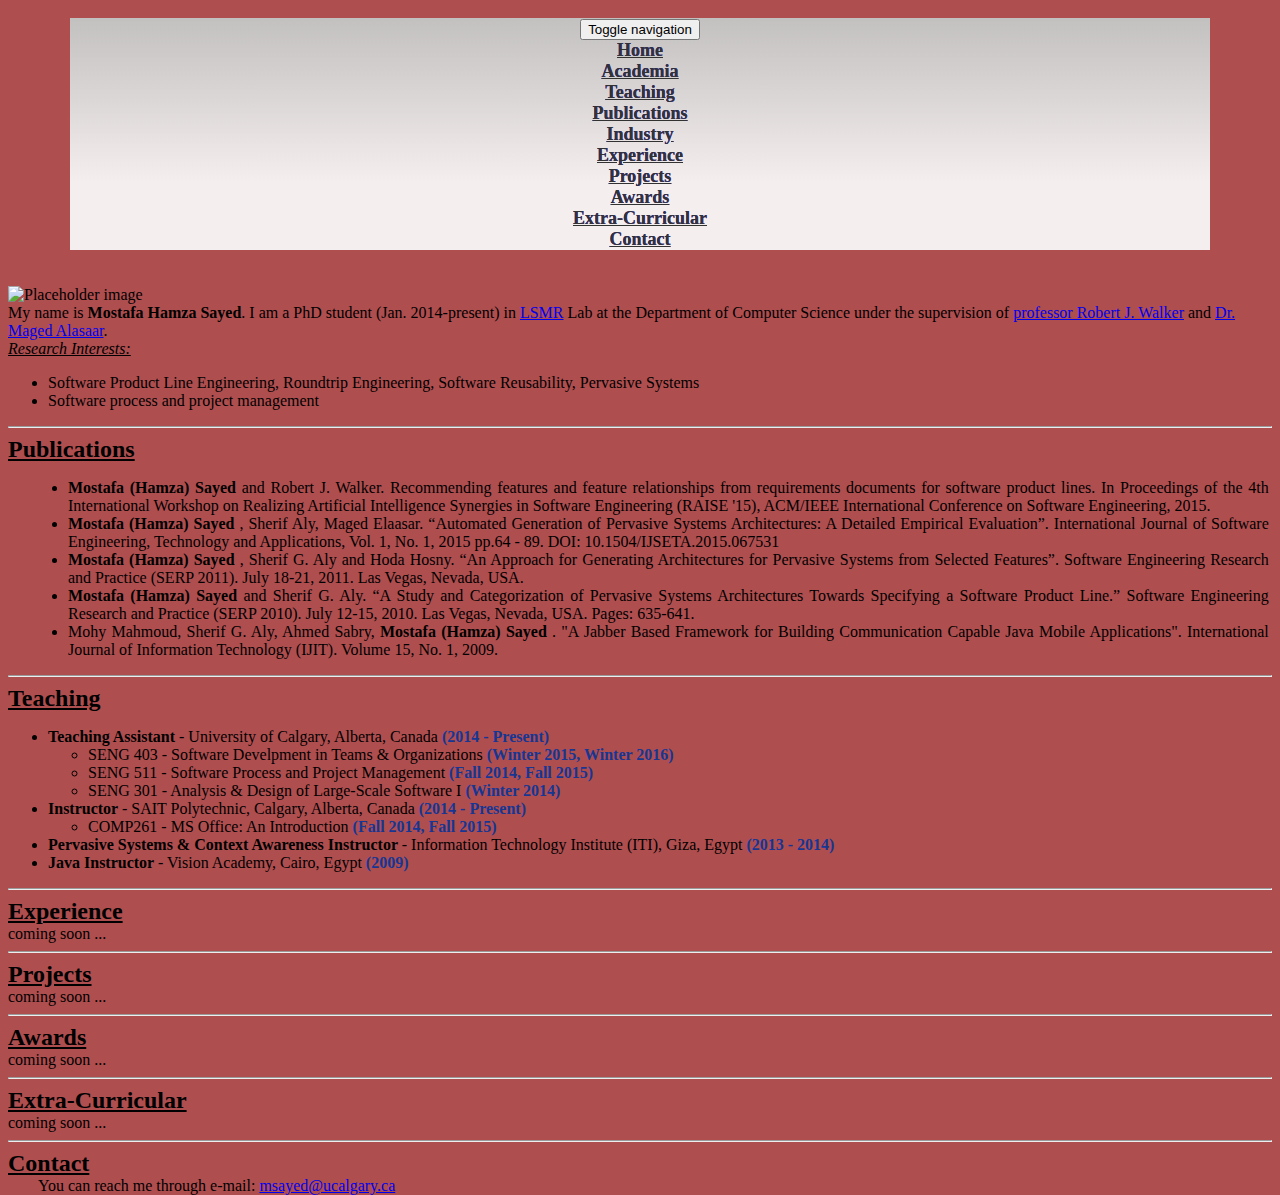
==== new_version/index.html @ 13b4a1e0 "added awards skelaton" ====
<!DOCTYPE html>
<html lang="en">
<head>
<meta charset="utf-8">
<meta http-equiv="X-UA-Compatible" content="IE=edge">
<meta name="viewport" content="width=device-width, initial-scale=1">
<title>.: Mostafa Hamza - Personal Website :.</title>

<!-- Bootstrap -->
<link href="css/bootstrap.css" rel="stylesheet">
<link href="css/font-awesome.min.css" rel="stylesheet">
<link href="css/styles.css" rel="stylesheet" type="text/css" media="screen">


<link rel="shortcut icon" href="favicon.ico" type="image/x-icon" /> 
<!-- HTML5 shim and Respond.js for IE8 support of HTML5 elements and media queries -->
<!-- WARNING: Respond.js doesn't work if you view the page via file:// -->
<!--[if lt IE 9]>
      <script src="https://oss.maxcdn.com/html5shiv/3.7.2/html5shiv.min.js"></script>
      <script src="https://oss.maxcdn.com/respond/1.4.2/respond.min.js"></script>
    <![endif]-->
</head>
<body class="body">
<nav class="navbar navbar-default  navbar-fixed-top  navbar-right navbar-fixed-width">

  <div class="container"> 
    <!-- Brand and toggle get grouped for better mobile display -->
    <div class="navbar-header">
      <button type="button" class="navbar-toggle collapsed" data-toggle="collapse" data-target="#defaultNavbar1"><span class="sr-only">Toggle navigation</span><span class="icon-bar"></span><span class="icon-bar"></span><span class="icon-bar"></span></button>
     </div>
    <!-- Collect the nav links, forms, and other content for toggling -->
    <div class="collapse navbar-collapse" id="defaultNavbar1">
      <ul class="nav navbar-nav">
        <li><a href="#" title="Home">
            	<span class="fa fa-home fa-fw" aria-hidden="true"></span>Home 
        </a></li>
        <li class="dropdown">
          <a href="#" class="dropdown-toggle" data-toggle="dropdown" role="button" aria-haspopup="true" aria-expanded="false"><i class="fa fa-book"></i> Academia <span class="caret"></span></a>
                <ul class="dropdown-menu">
                  <li><a href="#teaching" title="Teaching"> 
					<span class="fa fa-graduation-cap"  aria-hidden="true"></span> Teaching </a></li>
                  <li><a href="#publications" title="Publications"> 
            		<span class="fa fa-files-o"  aria-hidden="true"></span> Publications </a></li>
                </ul>
              </li>
        <li class="dropdown">
          <a href="#" class="dropdown-toggle" data-toggle="dropdown" role="button" aria-haspopup="true" aria-expanded="false"> <i class="fa fa-wrench"></i> Industry <span class="caret"></span></a>
                <ul class="dropdown-menu">
                  <li><a href="#experience" title="Experience"> 
					<span class="fa fa-briefcase"  aria-hidden="true"></span> Experience </a></li>
                  <li><a href="#industry-projects" title="industry-projects"> 
            		<span class="fa fa-files-o"  aria-hidden="true"></span> Projects </a></li>
                </ul>
              </li>
         <li><a href="#awards" title="awards"> 
        	<span class="fa fa-trophy"  aria-hidden="true"></span> Awards </a></li>    
        <li><a href="#extra" title="extra"> 
        	<span class="fa fa-users"  aria-hidden="true"></span> Extra-Curricular </a></li>
		<li>
         	<a href="#contact" title="Contact"><span class="fa fa-envelope" aria-hidden="true"></span> Contact</a>
         </li>
      </ul>
      
	  <ul class="nav navbar-nav navbar-right right-align">
		<li id="linkedin"> <a class="fa fa-linkedin-square fa-2x social-style fa-fw"> </a> 
		</li>	
		<li class id="twitter"><a class="fa fa-twitter-square fa-2x social-style fa-fw" href="#"></a></li>	
        <li><a class="fa fa-facebook-square fa-2x social-style fa-fw" href="#"></a></li>
	  </ul>     
    </div>
    <!-- /.navbar-collapse --> 
  </div>
  <!-- /.container --> 
</nav>
<br/> <br />
<div class="container"> 
  
<div> <img src="../index_files/banner_1.jpg" class="img-responsive img-fill" alt="Placeholder image">
  </div>
  
   <div class=" well">
      My name is <strong>Mostafa Hamza Sayed</strong>. I am a PhD student (Jan. 2014-present) in <a href="http://lsmr.org/">LSMR</a> Lab at the Department of Computer Science under the supervision of <a href="http://lsmr.org/who-we-are/walker">professor Robert J. Walker</a> and <a href="http://magedelaasar.com/">Dr. Maged Alasaar</a>. 
<br>
<div class="underline"> Research Interests: </div>
      <ul>
    <li>
		Software Product Line Engineering, Roundtrip Engineering, Software Reusability, Pervasive Systems 
     </li>
     <li>Software process and project management </li>
     </ul>

	<hr>
   
  <section id="publications" >
  <div class="section">
  <span class="fa fa-files-o"  aria-hidden="true">  Publications </span>  </div>

<ul class="less-width"> <li> 
<strong> Mostafa (Hamza) Sayed </strong> and Robert J. Walker. Recommending features and feature relationships from requirements documents for software product lines. In Proceedings of the 4th International Workshop on Realizing Artificial Intelligence Synergies in Software Engineering (RAISE '15), ACM/IEEE International Conference on Software Engineering, 2015.
</li>
<li>
<strong> Mostafa (Hamza) Sayed </strong>, Sherif Aly, Maged Elaasar. “Automated Generation of Pervasive Systems Architectures: A Detailed Empirical Evaluation”. International Journal of Software Engineering, Technology and Applications, Vol. 1, No. 1, 2015 pp.64 - 89. DOI: 10.1504/IJSETA.2015.067531
</li>
<li>
<strong> Mostafa (Hamza) Sayed </strong>, Sherif G. Aly and Hoda Hosny. “An Approach for Generating Architectures for Pervasive Systems from Selected Features”. Software Engineering Research and Practice (SERP 2011). July 18-21, 2011. Las Vegas, Nevada, USA.
</li>
<li>
<strong> Mostafa (Hamza) Sayed </strong> and Sherif G. Aly. “A Study and Categorization of Pervasive Systems Architectures Towards Specifying a Software Product Line.” Software Engineering Research and Practice (SERP 2010). July 12-15, 2010. Las Vegas, Nevada, USA. Pages: 635-641.
</li>
<li>
Mohy Mahmoud, Sherif G. Aly, Ahmed Sabry, <strong> Mostafa (Hamza) Sayed </strong>. "A Jabber Based Framework for Building Communication Capable Java Mobile Applications". International Journal of Information Technology (IJIT). Volume 15, No. 1, 2009.
</li>
</ul>

	</section>
  <hr>  
  <section id="teaching">
  	<div class="section">
    	<span class="fa fa-graduation-cap" >  Teaching </span>  </div>
                <ul>
                	<li>
                    	<strong> Teaching Assistant </strong> - University of Calgary, Alberta, Canada <span class="year"> (2014 - Present) </span>
                        <ul>
                        	<li>
                        	SENG 403 - Software Develpment in Teams & Organizations <span class="year"> (Winter 2015, Winter 2016) </span>
                        	</li>
                            <li>
                            SENG 511 - Software Process and Project Management <span class="year"> (Fall 2014, Fall 2015) </span>
                            </li>
                            <li>
                            SENG 301 - Analysis & Design of Large-Scale Software I <span class="year"> (Winter 2014) </span>
                            </li>
                        </ul>
                    </li>
                    <li>
                    <strong> Instructor </strong> - SAIT Polytechnic, Calgary, Alberta, Canada <span class="year"> (2014 - Present) </span>
                    <ul>
                    <li>
                    COMP261 - MS Office: An Introduction <span class="year"> (Fall 2014, Fall 2015) </span>
                    </li>
                    </ul>
                    </li>
                	<li>
                    	<strong> Pervasive Systems & Context Awareness Instructor </strong> - Information Technology Institute (ITI), Giza, Egypt <span class="year"> (2013 - 2014) </span> 
                    </li> 
                	<li>
                		<strong> Java Instructor </strong>- Vision Academy, Cairo, Egypt <span class="year"> (2009) </span> 
                	</li>
                </ul>
  </section>
  
 
  
  
   <hr>  
  <section id="experience">
  	<div class="section">
    	<span class="fa fa-users"  aria-hidden="true">  Experience </span>  </div>
                coming soon ...
  </section>
  
   <hr>  
  <section id="industry-projects">
  	<div class="section">
    	<span class="fa fa-users"  aria-hidden="true">  Projects </span>  </div>
        coming soon ...
  </section>
  
   <hr>  
  <section id="awards">
  	<div class="section">
    	<span class="fa fa-trophy"  aria-hidden="true">  Awards </span>  </div>
                coming soon ...
  </section>
   <hr>  
  <section id="extra">
  	<div class="section">
    	<span class="fa fa-users"  aria-hidden="true">  Extra-Curricular </span>  </div>
                coming soon ...
  </section>
   <hr>  
  <section id="contact">
  	<div class="section">
    	<span class="fa fa-envelope"  aria-hidden="true">  Contact </span>  </div>
    <div class="contact-width"> You can reach me through e-mail: <a href="mailto:msayed@ucalgary.ca?subject=[Contact From Website]: " > msayed@ucalgary.ca </a></div>
  </section>
  </div>  <!--div well -->
</div> <!-- div container --> 



<!-- jQuery (necessary for Bootstrap's JavaScript plugins) --> 
<script src="js/jquery-1.11.3.min.js"></script>

<!-- Include all compiled plugins (below), or include individual files as needed --> 
<script src="js/bootstrap.js"></script>
<script src="js/jquery.scrollto.js"></script>
<script>
  //linkedin url
  $('#linkedin').click(function(){
	  window.open("https://ca.linkedin.com/in/mostafahamza");
   });  
   
   //twitter url
   $('#twitter').click(function(){
	  window.open("https://twitter.com/hamzawey");
   });
   
    $(document).ready(function(){
        /** 
         * This part does the "fixed navigation after scroll" functionality
         * We use the jQuery function scroll() to recalculate our variables as the 
         * page is scrolled/
         */
        $(window).scroll(function(){
            var window_top = $(window).scrollTop() + 12; // the "12" should equal the margin-top value for nav.stick
            var div_top = $('#nav-anchor').offset().top;
                if (window_top > div_top) {
                    $('nav').addClass('stick');
                } else {
                    $('nav').removeClass('stick');
                }
        });
        
        
        /**
         * This part causes smooth scrolling using scrollto.js
         * We target all a tags inside the nav, and apply the scrollto.js to it.
         */
        $("nav a").click(function(evn){
            evn.preventDefault();
            $('html,body').scrollTo(this.hash, this.hash); 
			
        });
        
        
        
        /**
         * This part handles the highlighting functionality.
         * We use the scroll functionality again, some array creation and 
         * manipulation, class adding and class removing, and conditional testing
         */
        var aChildren = $("nav li").children(); // find the a children of the list items
        var aArray = []; // create the empty aArray
        for (var i=0; i < aChildren.length; i++) {    
            var aChild = aChildren[i];
            var ahref = $(aChild).attr('href');
            aArray.push(ahref);
        } // this for loop fills the aArray with attribute href values
        
        $(window).scroll(function(){
            var windowPos = $(window).scrollTop(); // get the offset of the window from the top of page
            var windowHeight = $(window).height(); // get the height of the window
            var docHeight = $(document).height();
            
            for (var i=0; i < aArray.length; i++) {
                var theID = aArray[i];
                var divPos = $(theID).offset().top; // get the offset of the div from the top of page
                var divHeight = $(theID).height(); // get the height of the div in question
                if (windowPos >= divPos && windowPos < (divPos + divHeight)) {
                    $("a[href='" + theID + "']").addClass("nav-active");
                } else {
                    $("a[href='" + theID + "']").removeClass("nav-active");
                }
            }
            
            if(windowPos + windowHeight == docHeight) {
                if (!$("nav li:last-child a").hasClass("nav-active")) {
                    var navActiveCurrent = $(".nav-active").attr("href");
                    $("a[href='" + navActiveCurrent + "']").removeClass("nav-active");
                    $("nav li:last-child a").addClass("nav-active");
                }
            }
        });
    });
$(document).on('click','.navbar-collapse.in',function(e) {
    if( $(e.target).is('a') ) {
        $(this).collapse('hide');
    }
});


</script>
</body>
</html>
---- new_version/css/styles.css ----
@charset "utf-8";
.navbar.navbar-default.navbar-fixed-top.navbar-fixed-top {
	background-color: #E3DFE0;
	font-family: Cambria, "Hoefler Text", "Liberation Serif", Times, "Times New Roman", serif;
	font-size: large;
	text-shadow: 0px 0px #2011E5;
	border-width: 0px;
	text-align: center;
	padding-top: 0px;
	background-image: -webkit-linear-gradient(270deg,rgba(195,192,192,1.00) 0%,rgba(245,238,238,1.00) 70.98%);
	background-image: -moz-linear-gradient(270deg,rgba(195,192,192,1.00) 0%,rgba(245,238,238,1.00) 70.98%);
	background-image: -o-linear-gradient(270deg,rgba(195,192,192,1.00) 0%,rgba(245,238,238,1.00) 70.98%);
	background-image: linear-gradient(180deg,rgba(195,192,192,1.00) 0%,rgba(245,238,238,1.00) 70.98%);
}

@media all and (min-width : 762px){
  .navbar-fixed-width {
    width: 720px;
    margin-left: auto;
    margin-right:auto;
 }

 
}

@media all and (min-width: 991px) {
  .navbar-fixed-width {
    width: 940px;
    margin-left: auto;
    margin-right:auto;
  }
  

}

@media all and (min-width: 1200px) {
  .navbar-fixed-width {
    width: 1140px;
    margin-left: auto;
    margin-right:auto;
  }
}

@media screen and (max-width:700px){
	 .section{
	 padding-top:50px;
 }
}


.active {
	margin-left:0px;
	padding-left:0px;
}

.right-align {
	margin-right:10px;
}

.body {
	background-color: #AF4E4F;
	padding-top: 10px;
}


html, body, .well {
	height: 100%;
	
}
.img-fill {
	width: auto;
	height: auto;
}

.social-style {
	margin-right: 0px;
	right: 0px;
	border-radius: 0px;
}

@media all and (min-width: 1200px) {
  .social-style {
    right: 20px;
  }
}

@media all and (min-width: 767px) {
  .social-style {
    right: 20px;
  }
}

@media all and (max-width: 762px) {
  .social-style {
    margin: auto;
  }
}


.section {
	font-family: Cambria, "Hoefler Text", "Liberation Serif", Times, "Times New Roman", serif;
	font-size: x-large;
	font-weight: bold;
	text-decoration: underline;
}

.year {
	color: #143694;
	font-weight: bold;
}

.underline {
	text-decoration: underline;
	font-style: italic;	
}

.less-width {
	margin-left:20px;
	width: 95%;
	text-align: justify;
}

.contact-width {
	margin-left:30px;
	width: 90%;
	text-align: justify;
}

/* navigation */

nav ul {
    list-style-type:none;
    margin:0;
    padding:0;
}

nav li {

}

nav li a {
	color: rgb(50,50,50);
	font-weight: 700;
}

a.nav-active {
	color: #E71013;
	background-color: #EBC4C4;
}
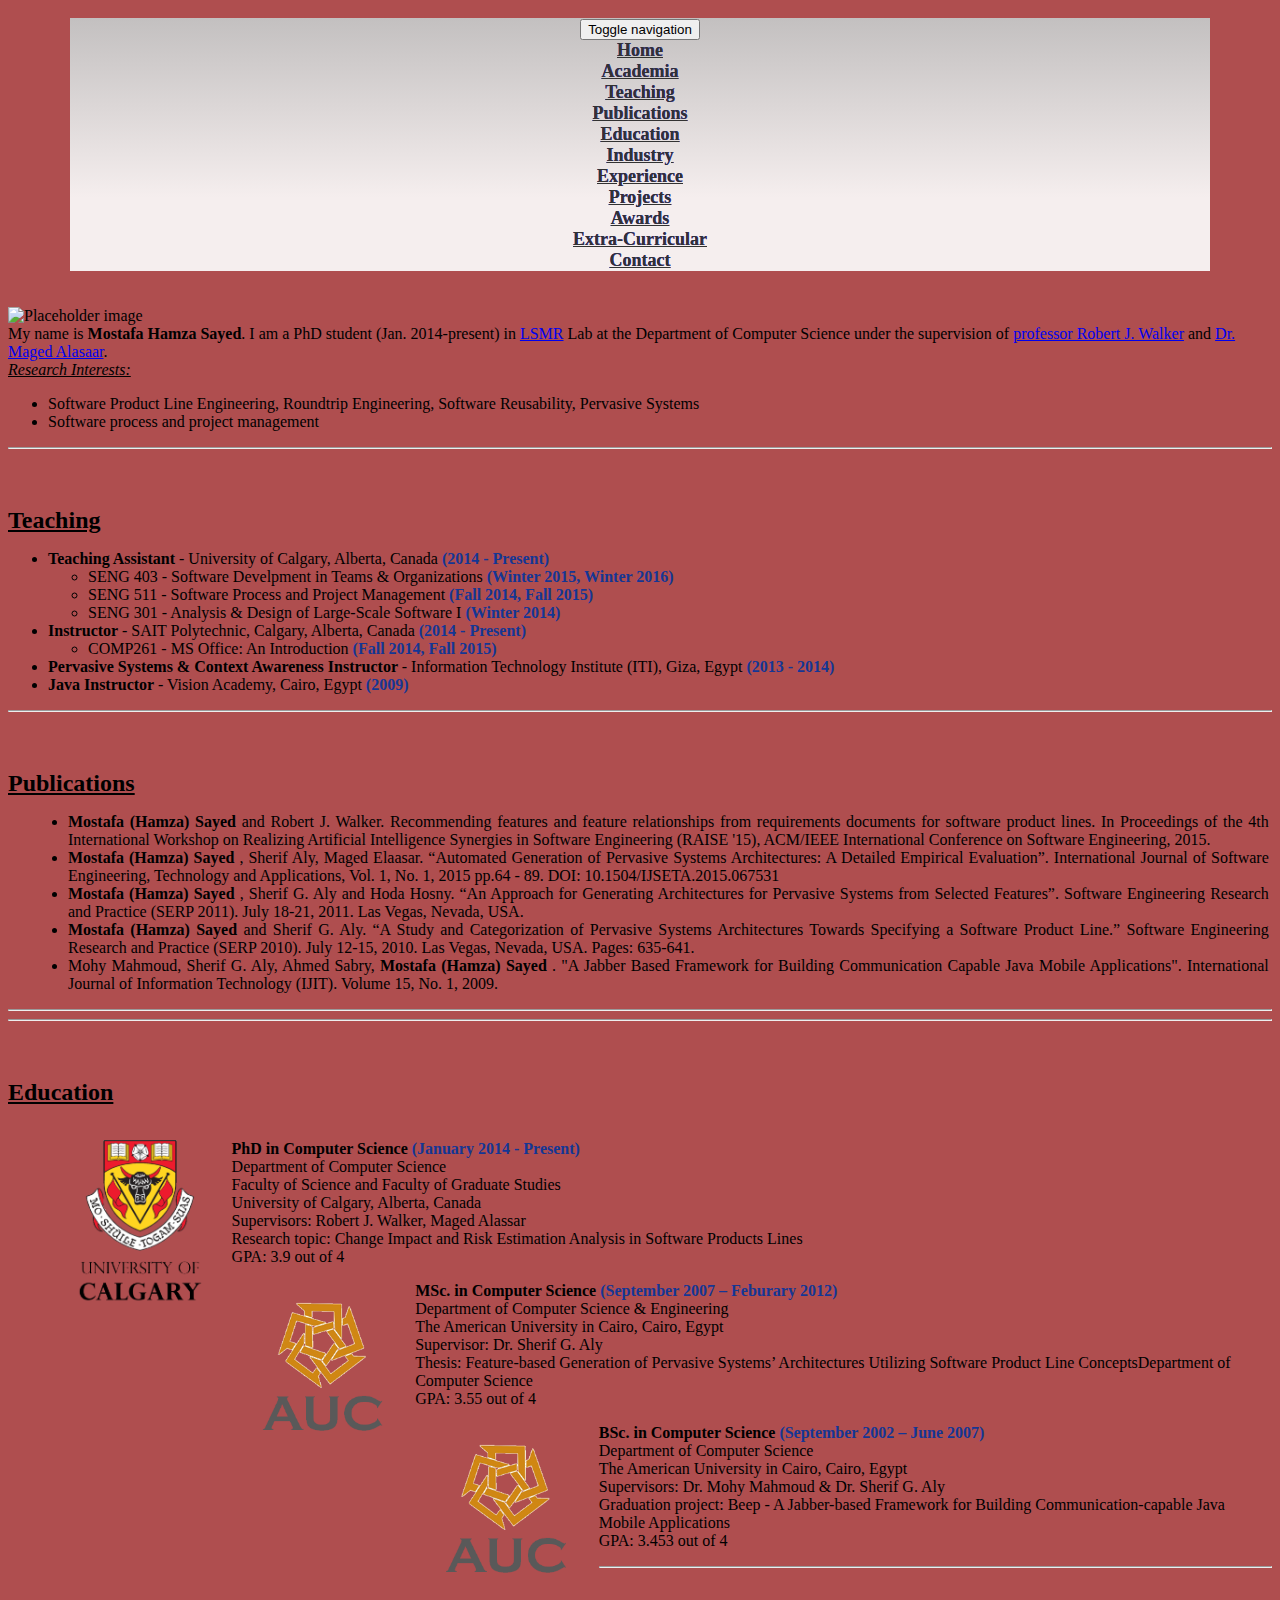
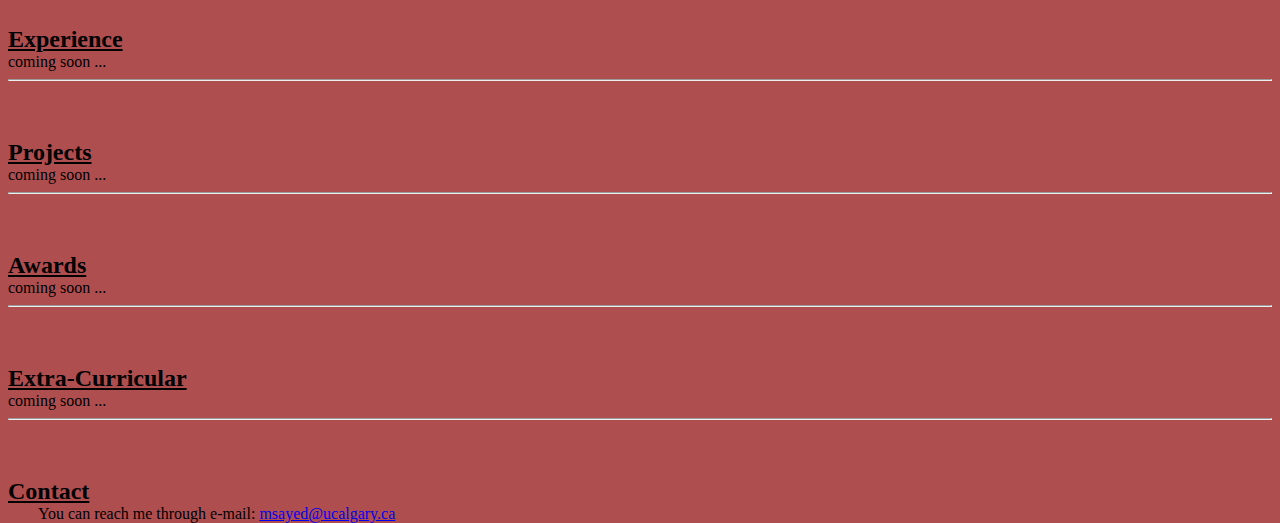
==== commit 7e6a3ad7: "adding education" ====
--- a/new_version/index.html
+++ b/new_version/index.html
@@ -41,7 +41,11 @@
 					<span class="fa fa-graduation-cap"  aria-hidden="true"></span> Teaching </a></li>
                   <li><a href="#publications" title="Publications"> 
             		<span class="fa fa-files-o"  aria-hidden="true"></span> Publications </a></li>
-                </ul>
+                    <li role="separator" class="divider"></li>
+                  <li><a href="#education" title="education"> 
+           		  <span class="fa fa-university"  aria-hidden="true"></span> Education </a></li>
+                    
+          </ul>
               </li>
         <li class="dropdown">
           <a href="#" class="dropdown-toggle" data-toggle="dropdown" role="button" aria-haspopup="true" aria-expanded="false"> <i class="fa fa-wrench"></i> Industry <span class="caret"></span></a>
@@ -89,30 +93,7 @@
      <li>Software process and project management </li>
      </ul>
 
-	<hr>
-   
-  <section id="publications" >
-  <div class="section">
-  <span class="fa fa-files-o"  aria-hidden="true">  Publications </span>  </div>
-
-<ul class="less-width"> <li> 
-<strong> Mostafa (Hamza) Sayed </strong> and Robert J. Walker. Recommending features and feature relationships from requirements documents for software product lines. In Proceedings of the 4th International Workshop on Realizing Artificial Intelligence Synergies in Software Engineering (RAISE '15), ACM/IEEE International Conference on Software Engineering, 2015.
-</li>
-<li>
-<strong> Mostafa (Hamza) Sayed </strong>, Sherif Aly, Maged Elaasar. “Automated Generation of Pervasive Systems Architectures: A Detailed Empirical Evaluation”. International Journal of Software Engineering, Technology and Applications, Vol. 1, No. 1, 2015 pp.64 - 89. DOI: 10.1504/IJSETA.2015.067531
-</li>
-<li>
-<strong> Mostafa (Hamza) Sayed </strong>, Sherif G. Aly and Hoda Hosny. “An Approach for Generating Architectures for Pervasive Systems from Selected Features”. Software Engineering Research and Practice (SERP 2011). July 18-21, 2011. Las Vegas, Nevada, USA.
-</li>
-<li>
-<strong> Mostafa (Hamza) Sayed </strong> and Sherif G. Aly. “A Study and Categorization of Pervasive Systems Architectures Towards Specifying a Software Product Line.” Software Engineering Research and Practice (SERP 2010). July 12-15, 2010. Las Vegas, Nevada, USA. Pages: 635-641.
-</li>
-<li>
-Mohy Mahmoud, Sherif G. Aly, Ahmed Sabry, <strong> Mostafa (Hamza) Sayed </strong>. "A Jabber Based Framework for Building Communication Capable Java Mobile Applications". International Journal of Information Technology (IJIT). Volume 15, No. 1, 2009.
-</li>
-</ul>
-
-	</section>
+	
   <hr>  
   <section id="teaching">
   	<div class="section">
@@ -149,7 +130,90 @@
                 </ul>
   </section>
   
- 
+ <hr>
+   
+  <section id="publications" >
+  <div class="section">
+  <span class="fa fa-files-o"  aria-hidden="true">  Publications </span>  </div>
+
+<ul class="less-width"> <li> 
+<strong> Mostafa (Hamza) Sayed </strong> and Robert J. Walker. Recommending features and feature relationships from requirements documents for software product lines. In Proceedings of the 4th International Workshop on Realizing Artificial Intelligence Synergies in Software Engineering (RAISE '15), ACM/IEEE International Conference on Software Engineering, 2015.
+</li>
+<li>
+<strong> Mostafa (Hamza) Sayed </strong>, Sherif Aly, Maged Elaasar. “Automated Generation of Pervasive Systems Architectures: A Detailed Empirical Evaluation”. International Journal of Software Engineering, Technology and Applications, Vol. 1, No. 1, 2015 pp.64 - 89. DOI: 10.1504/IJSETA.2015.067531
+</li>
+<li>
+<strong> Mostafa (Hamza) Sayed </strong>, Sherif G. Aly and Hoda Hosny. “An Approach for Generating Architectures for Pervasive Systems from Selected Features”. Software Engineering Research and Practice (SERP 2011). July 18-21, 2011. Las Vegas, Nevada, USA.
+</li>
+<li>
+<strong> Mostafa (Hamza) Sayed </strong> and Sherif G. Aly. “A Study and Categorization of Pervasive Systems Architectures Towards Specifying a Software Product Line.” Software Engineering Research and Practice (SERP 2010). July 12-15, 2010. Las Vegas, Nevada, USA. Pages: 635-641.
+</li>
+<li>
+Mohy Mahmoud, Sherif G. Aly, Ahmed Sabry, <strong> Mostafa (Hamza) Sayed </strong>. "A Jabber Based Framework for Building Communication Capable Java Mobile Applications". International Journal of Information Technology (IJIT). Volume 15, No. 1, 2009.
+</li>
+</ul>
+
+	</section>
+    
+    <hr>
+    <hr>
+   
+  <section id="education" >
+  <div class="section">
+  <span class="fa fa-university"  aria-hidden="true">  Education </span>  </div>
+<br/>
+<ul > 
+ <div class="row">
+        <div class="col-md-12">
+			<span> <img src="images/uofc logo.png" class="img-thumbnail img-responsive education-logo" alt="Placeholder image">  
+            </span>
+				<p> <strong> PhD in Computer Science </strong> <span class="year"> (January 2014 - Present)</span>  	
+                	<br/>
+                    Department of Computer Science <br/>
+                    Faculty of Science and Faculty of Graduate Studies <br/>
+                    University of Calgary, Alberta, Canada <br/>
+                    Supervisors: Robert J. Walker, Maged Alassar <br/>
+                    Research topic: Change Impact and Risk Estimation Analysis in Software Products Lines <br/>
+                    GPA: 3.9 out of 4 
+				</p>
+		</div>
+</div>
+
+<div class="row">
+        <div class="col-md-12">
+			<span> <img src="images/auc logo.png" class="img-thumbnail img-responsive education-logo" alt="Placeholder image">  
+            </span>
+				<p> <strong> MSc. in Computer Science </strong> <span class="year"> (September 2007 – Feburary 2012)
+               		</span>  	
+                <br/>                    
+					Department of Computer Science & Engineering <br/>  
+					The American University in Cairo, Cairo, Egypt <br/>  
+					Supervisor: Dr. Sherif G. Aly <br/>  
+					Thesis: Feature-based Generation of Pervasive Systems’ Architectures Utilizing Software Product Line ConceptsDepartment of Computer Science <br/>
+                    GPA: 3.55 out of 4 
+				</p>
+		</div>
+</div>
+
+<div class="row">
+        <div class="col-md-12">
+			<span> <img src="images/auc logo.png" class="img-thumbnail img-responsive education-logo" alt="Placeholder image">  
+            </span>
+				<p> <strong> BSc. in Computer Science </strong> <span class="year"> (September 2002 – June 2007)
+               		</span>  	
+                <br/>          
+					Department of Computer Science <br/>  
+					The American University in Cairo, Cairo, Egypt <br/>  
+					Supervisors: Dr. Mohy Mahmoud & Dr. Sherif G. Aly <br/>
+                    Graduation project: Beep - A Jabber-based Framework for Building Communication-capable Java Mobile Applications <br/>
+                    GPA: 3.453 out of 4 
+				</p>
+		</div>
+</div>
+
+</ul>
+
+	</section>
   
   
    <hr>  
--- a/new_version/css/styles.css
+++ b/new_version/css/styles.css
@@ -41,11 +41,7 @@
   }
 }
 
-@media screen and (max-width:700px){
-	 .section{
-	 padding-top:50px;
- }
-}
+
 
 
 .active {
@@ -102,6 +98,7 @@
 	font-size: x-large;
 	font-weight: bold;
 	text-decoration: underline;
+	padding-top:50px;
 }
 
 .year {
@@ -126,6 +123,42 @@
 	text-align: justify;
 }
 
+
+
+.education-logo {
+	float:left;
+	margin-right:0px;
+	background-color: transparent;
+	border: none;
+}
+
+@media all and (max-width: 500px) {
+  .education-logo {
+		width:55%; 
+  }
+}
+
+@media all and (min-width: 501px) {
+  .education-logo {
+	width:30%; 
+	}
+}
+
+@media all and (min-width: 762px) {
+  .education-logo {
+	width:30%; 
+	}
+}
+@media all and (min-width: 992px) {
+  .education-logo {
+	width:20%; 
+	}
+}
+@media all and (min-width: 1200px) {
+.education-logo {
+	width:15%; 
+	}
+}
 /* navigation */
 
 nav ul {
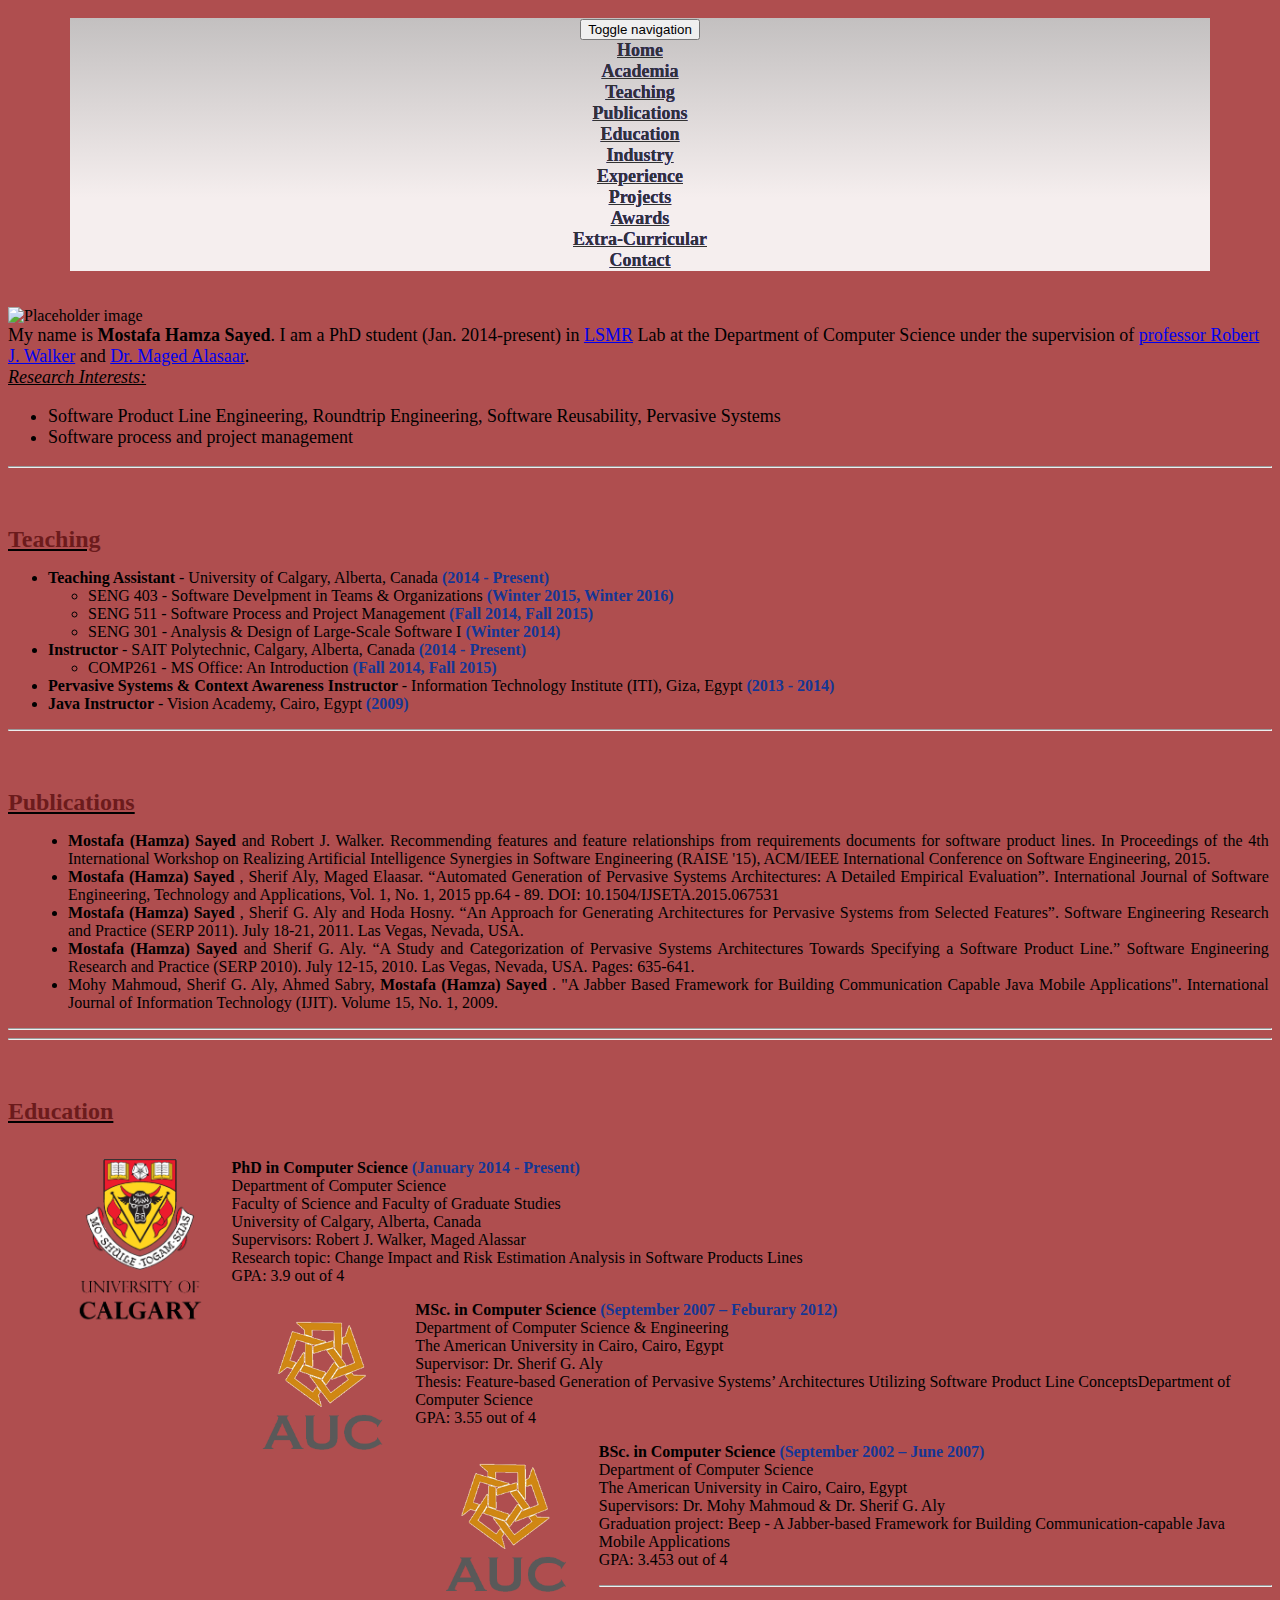
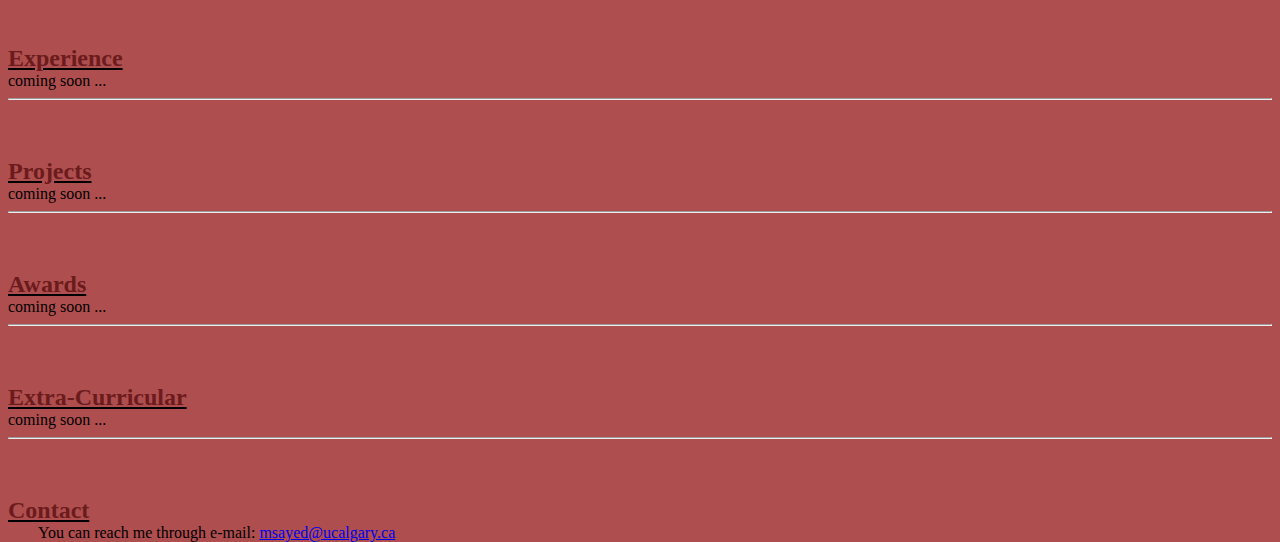
==== commit c1045f80: "changing the fonts for the titles" ====
--- a/new_version/index.html
+++ b/new_version/index.html
@@ -19,6 +19,10 @@
       <script src="https://oss.maxcdn.com/html5shiv/3.7.2/html5shiv.min.js"></script>
       <script src="https://oss.maxcdn.com/respond/1.4.2/respond.min.js"></script>
     <![endif]-->
+<!--The following script tag downloads a font from the Adobe Edge Web Fonts server for use within the web page. We recommend that you do not modify it.-->
+<script>var __adobewebfontsappname__="dreamweaver"</script>
+<script src="http://use.edgefonts.net/berkshire-swash:n4:default;alike-angular:n4:default.js" type="text/javascript"></script>
+
 </head>
 <body class="body">
 <nav class="navbar navbar-default  navbar-fixed-top  navbar-right navbar-fixed-width">
@@ -83,7 +87,9 @@
   </div>
   
    <div class=" well">
+   <div class="intro">
       My name is <strong>Mostafa Hamza Sayed</strong>. I am a PhD student (Jan. 2014-present) in <a href="http://lsmr.org/">LSMR</a> Lab at the Department of Computer Science under the supervision of <a href="http://lsmr.org/who-we-are/walker">professor Robert J. Walker</a> and <a href="http://magedelaasar.com/">Dr. Maged Alasaar</a>. 
+
 <br>
 <div class="underline"> Research Interests: </div>
       <ul>
@@ -93,11 +99,11 @@
      <li>Software process and project management </li>
      </ul>
 
-	
+  </div>	
   <hr>  
   <section id="teaching">
   	<div class="section">
-    	<span class="fa fa-graduation-cap" >  Teaching </span>  </div>
+    	<span class="fa fa-graduation-cap" >  <span class="section-title"> Teaching </span> </span>  </div>
                 <ul>
                 	<li>
                     	<strong> Teaching Assistant </strong> - University of Calgary, Alberta, Canada <span class="year"> (2014 - Present) </span>
@@ -134,7 +140,7 @@
    
   <section id="publications" >
   <div class="section">
-  <span class="fa fa-files-o"  aria-hidden="true">  Publications </span>  </div>
+  <span class="fa fa-files-o"  aria-hidden="true">  <span class="section-title"> Publications </span> </span>  </div>
 
 <ul class="less-width"> <li> 
 <strong> Mostafa (Hamza) Sayed </strong> and Robert J. Walker. Recommending features and feature relationships from requirements documents for software product lines. In Proceedings of the 4th International Workshop on Realizing Artificial Intelligence Synergies in Software Engineering (RAISE '15), ACM/IEEE International Conference on Software Engineering, 2015.
@@ -160,7 +166,7 @@
    
   <section id="education" >
   <div class="section">
-  <span class="fa fa-university"  aria-hidden="true">  Education </span>  </div>
+  <span class="fa fa-university"  aria-hidden="true">  <span class="section-title"> Education </span> 	</span>  </div>
 <br/>
 <ul > 
  <div class="row">
@@ -219,33 +225,33 @@
    <hr>  
   <section id="experience">
   	<div class="section">
-    	<span class="fa fa-users"  aria-hidden="true">  Experience </span>  </div>
+    	<span class="fa fa-users"  aria-hidden="true">  <span class="section-title"> Experience </span> </span>  </div>
                 coming soon ...
   </section>
   
    <hr>  
   <section id="industry-projects">
   	<div class="section">
-    	<span class="fa fa-users"  aria-hidden="true">  Projects </span>  </div>
+    	<span class="fa fa-users"  aria-hidden="true">  <span class="section-title"> Projects </span> </span>  </div>
         coming soon ...
   </section>
   
    <hr>  
   <section id="awards">
   	<div class="section">
-    	<span class="fa fa-trophy"  aria-hidden="true">  Awards </span>  </div>
+    	<span class="fa fa-trophy"  aria-hidden="true">  <span class="section-title"> Awards </span> </span>  </div>
                 coming soon ...
   </section>
    <hr>  
   <section id="extra">
   	<div class="section">
-    	<span class="fa fa-users"  aria-hidden="true">  Extra-Curricular </span>  </div>
+    	<span class="fa fa-users"  aria-hidden="true">  <span class="section-title"> Extra-Curricular </span> </span>  </div>
                 coming soon ...
   </section>
    <hr>  
   <section id="contact">
   	<div class="section">
-    	<span class="fa fa-envelope"  aria-hidden="true">  Contact </span>  </div>
+    	<span class="fa fa-envelope"  aria-hidden="true">  <span class="section-title"> Contact </span> </span>  </div>
     <div class="contact-width"> You can reach me through e-mail: <a href="mailto:msayed@ucalgary.ca?subject=[Contact From Website]: " > msayed@ucalgary.ca </a></div>
   </section>
   </div>  <!--div well -->
--- a/new_version/css/styles.css
+++ b/new_version/css/styles.css
@@ -12,6 +12,9 @@
 	background-image: -o-linear-gradient(270deg,rgba(195,192,192,1.00) 0%,rgba(245,238,238,1.00) 70.98%);
 	background-image: linear-gradient(180deg,rgba(195,192,192,1.00) 0%,rgba(245,238,238,1.00) 70.98%);
 }
+#teaching .section .fa.fa-graduation-cap.section-title {
+}
+
 
 @media all and (min-width : 762px){
   .navbar-fixed-width {
@@ -180,3 +183,17 @@
 	color: #E71013;
 	background-color: #EBC4C4;
 }
+.section-title {
+	font-family: berkshire-swash;
+	font-style: normal;
+	font-size: x-large;
+	color:#6C1B1C;
+	font-weight: 600;	
+}
+
+.intro{
+	font-family: alike-angular;
+	font-style: normal;
+	font-size:large;
+	font-weight: 400;	
+}
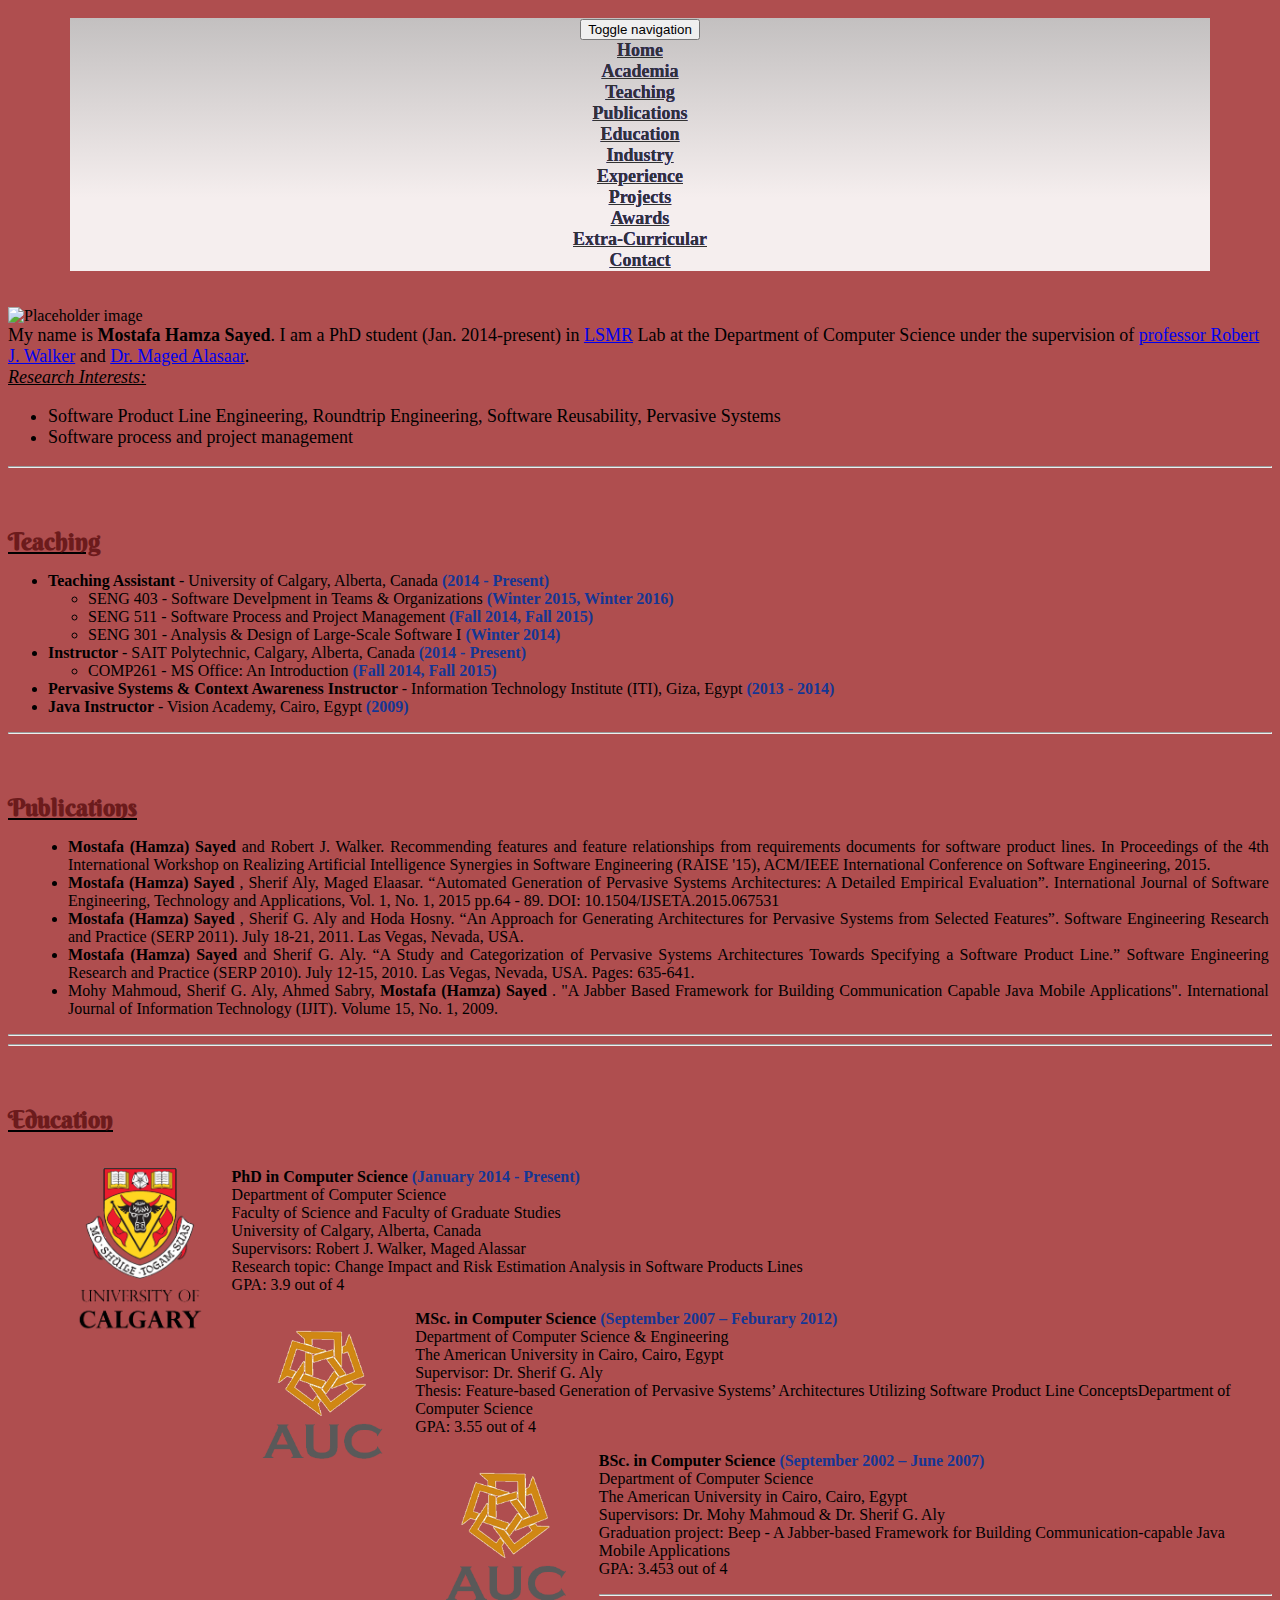
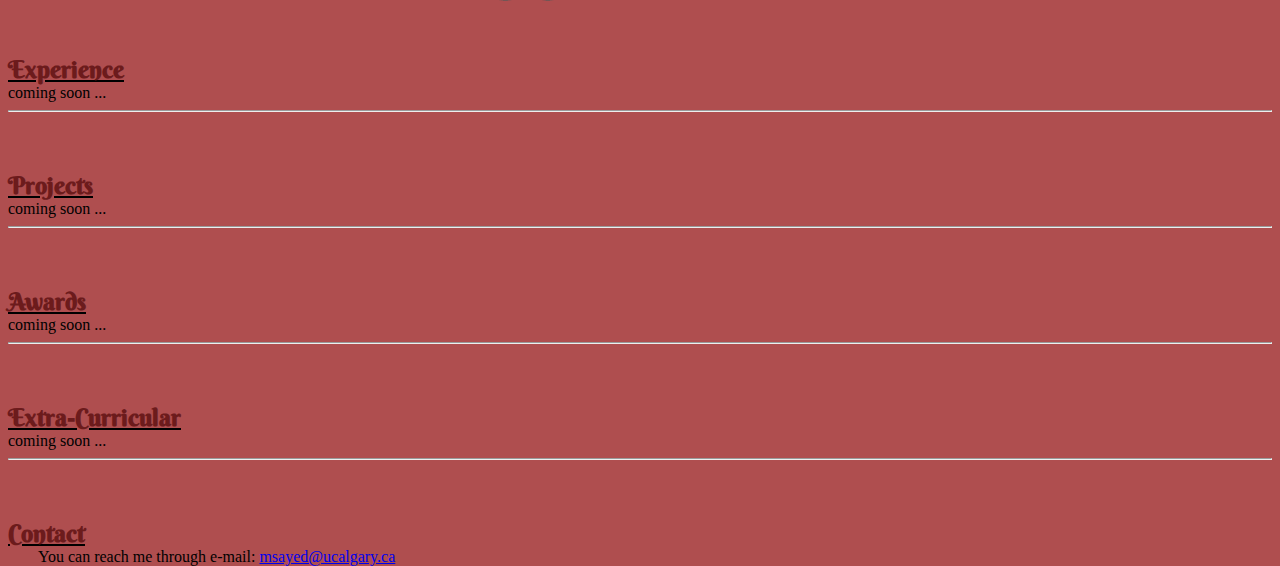
==== commit fa13ae23: "fixing fonts" ====
--- a/new_version/index.html
+++ b/new_version/index.html
@@ -13,6 +13,7 @@
 
 
 <link rel="shortcut icon" href="favicon.ico" type="image/x-icon" /> 
+<link href='https://fonts.googleapis.com/css?family=Berkshire+Swash' rel='stylesheet' type='text/css'>
 <!-- HTML5 shim and Respond.js for IE8 support of HTML5 elements and media queries -->
 <!-- WARNING: Respond.js doesn't work if you view the page via file:// -->
 <!--[if lt IE 9]>
--- a/new_version/css/styles.css
+++ b/new_version/css/styles.css
@@ -184,7 +184,7 @@
 	background-color: #EBC4C4;
 }
 .section-title {
-	font-family: berkshire-swash;
+	font-family: 'Berkshire Swash', cursive;	
 	font-style: normal;
 	font-size: x-large;
 	color:#6C1B1C;
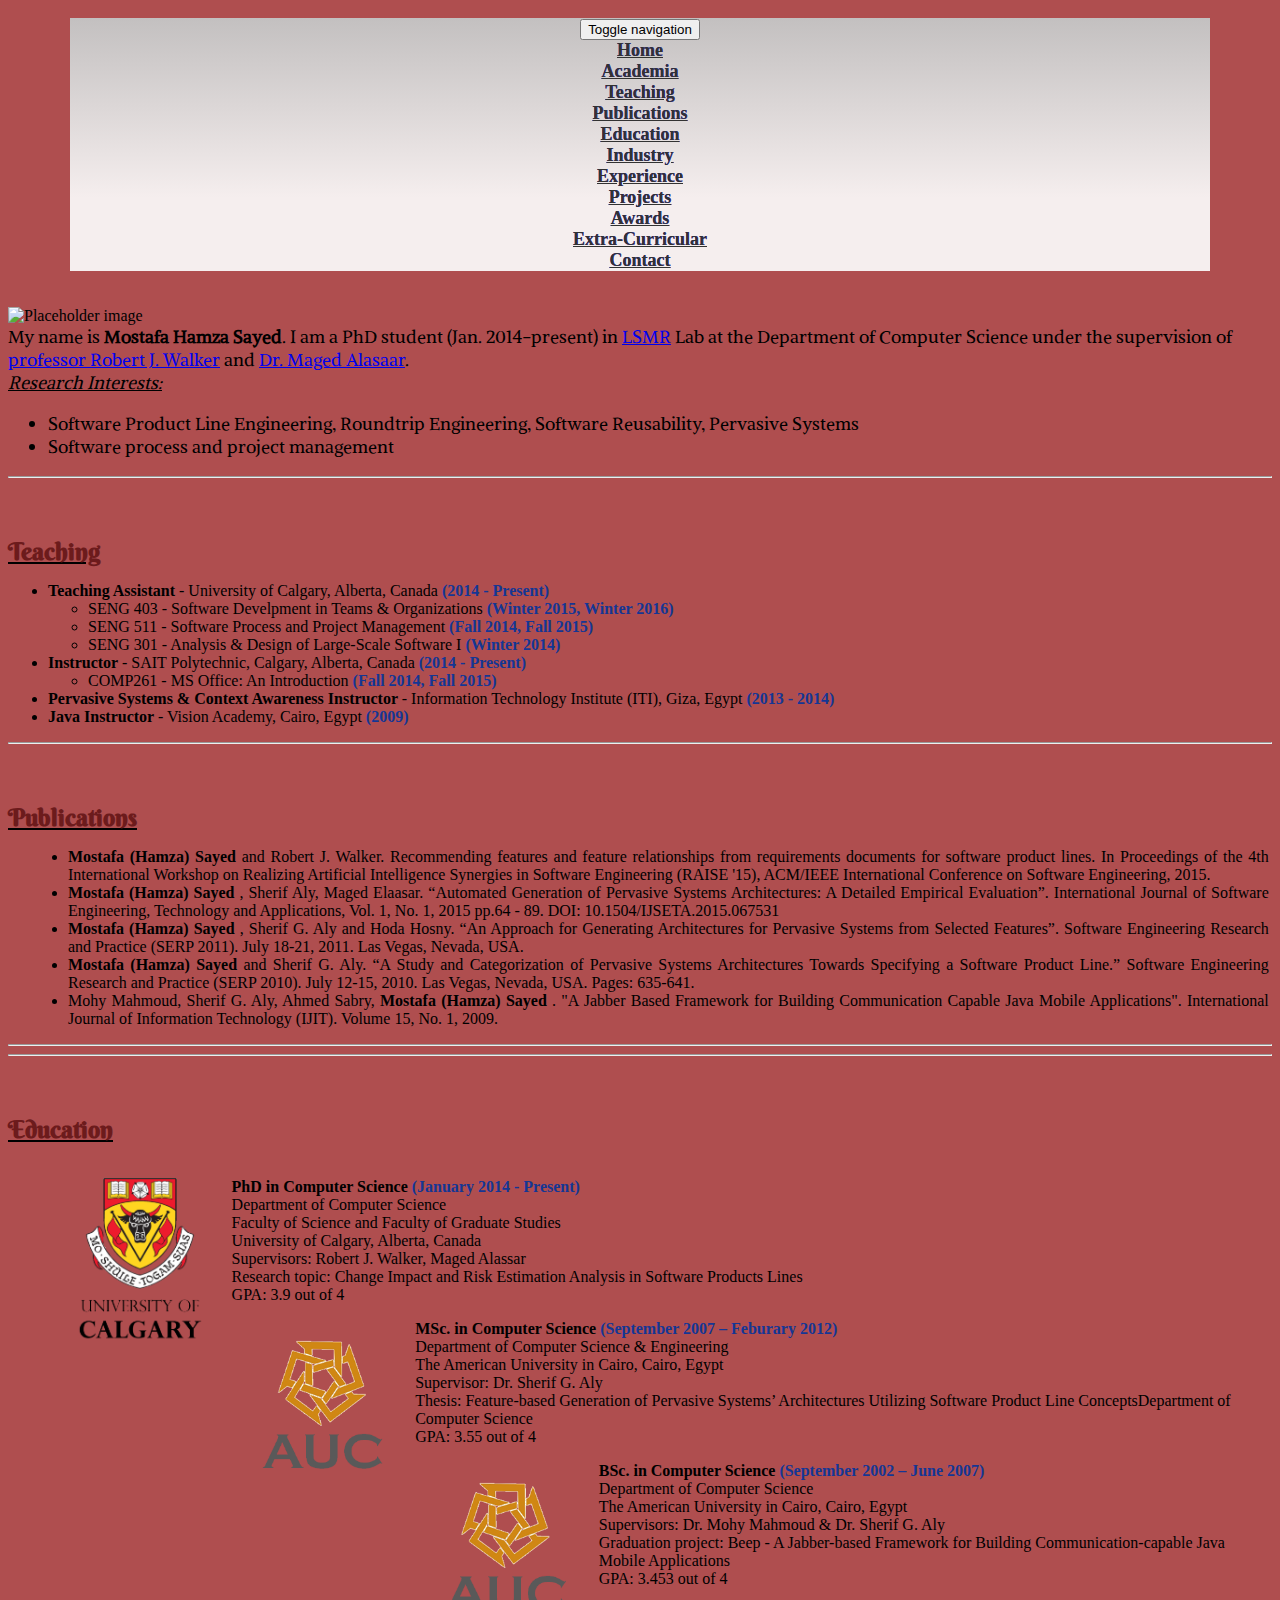
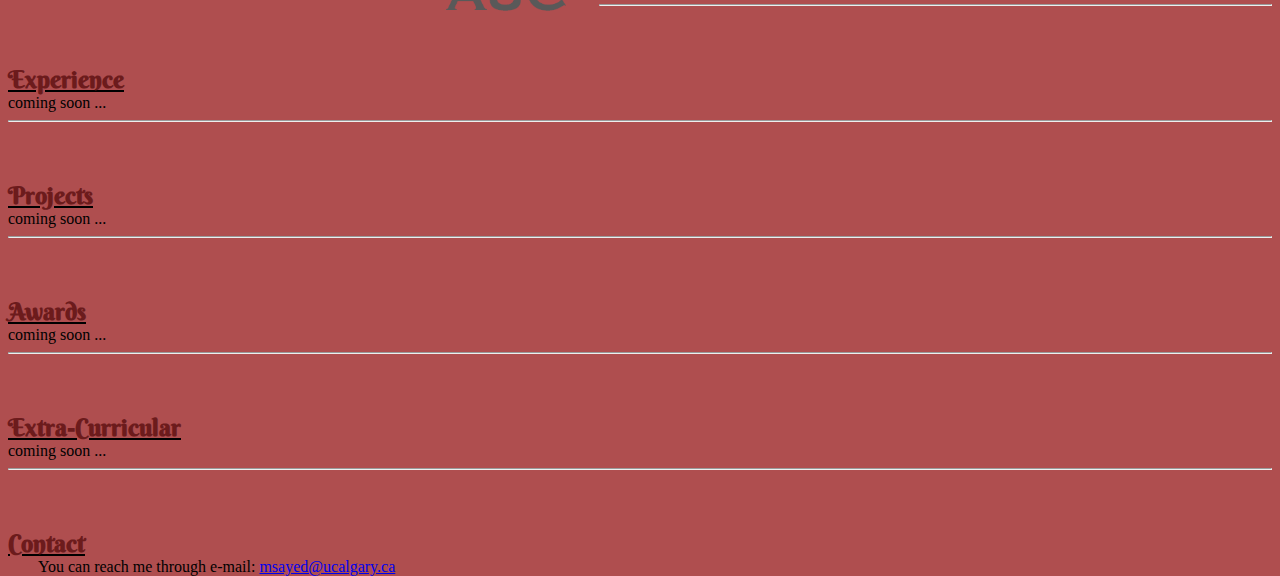
==== commit 957cca12: "fixing fonts again!" ====
--- a/new_version/index.html
+++ b/new_version/index.html
@@ -10,19 +10,12 @@
 <link href="css/bootstrap.css" rel="stylesheet">
 <link href="css/font-awesome.min.css" rel="stylesheet">
 <link href="css/styles.css" rel="stylesheet" type="text/css" media="screen">
+<!-- fonts --> 
+<link href="https://fonts.googleapis.com/css?family=Berkshire+Swash" rel="stylesheet" type="text/css">
+<link href="https://fonts.googleapis.com/css?family=Alike+Angular" rel="stylesheet" type="text/css">
 
 
 <link rel="shortcut icon" href="favicon.ico" type="image/x-icon" /> 
-<link href='https://fonts.googleapis.com/css?family=Berkshire+Swash' rel='stylesheet' type='text/css'>
-<!-- HTML5 shim and Respond.js for IE8 support of HTML5 elements and media queries -->
-<!-- WARNING: Respond.js doesn't work if you view the page via file:// -->
-<!--[if lt IE 9]>
-      <script src="https://oss.maxcdn.com/html5shiv/3.7.2/html5shiv.min.js"></script>
-      <script src="https://oss.maxcdn.com/respond/1.4.2/respond.min.js"></script>
-    <![endif]-->
-<!--The following script tag downloads a font from the Adobe Edge Web Fonts server for use within the web page. We recommend that you do not modify it.-->
-<script>var __adobewebfontsappname__="dreamweaver"</script>
-<script src="http://use.edgefonts.net/berkshire-swash:n4:default;alike-angular:n4:default.js" type="text/javascript"></script>
 
 </head>
 <body class="body">
--- a/new_version/css/styles.css
+++ b/new_version/css/styles.css
@@ -192,7 +192,7 @@
 }
 
 .intro{
-	font-family: alike-angular;
+	font-family: 'Alike Angular', serif;
 	font-style: normal;
 	font-size:large;
 	font-weight: 400;	
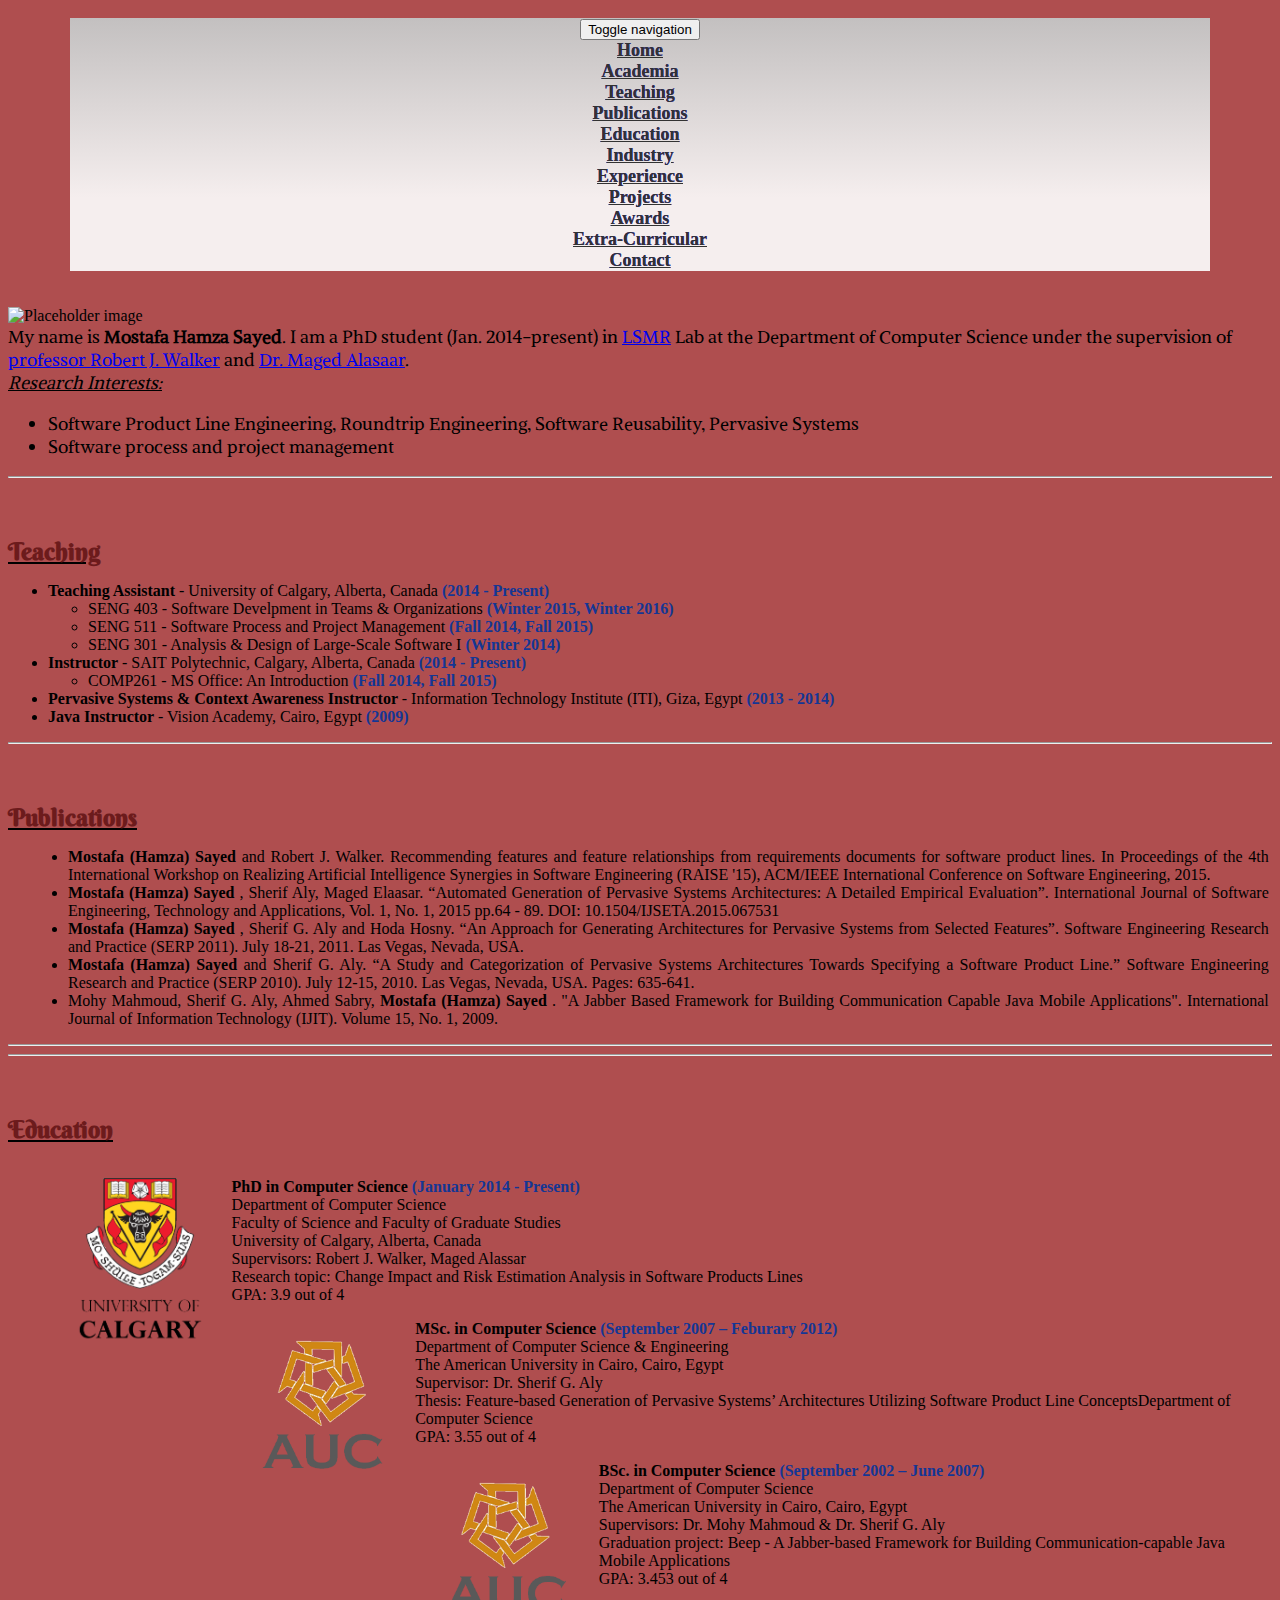
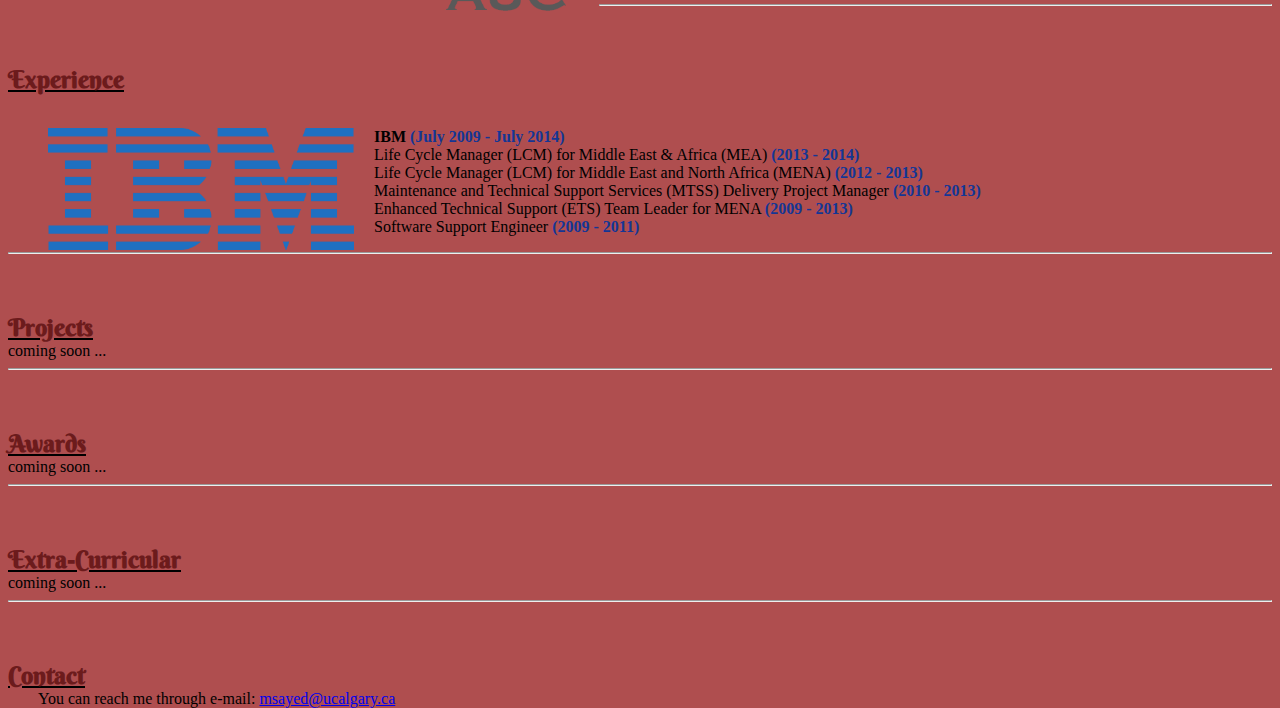
==== commit 79c2a735: "adding ibm work experience" ====
--- a/new_version/index.html
+++ b/new_version/index.html
@@ -163,6 +163,7 @@
   <span class="fa fa-university"  aria-hidden="true">  <span class="section-title"> Education </span> 	</span>  </div>
 <br/>
 <ul > 
+
  <div class="row">
         <div class="col-md-12">
 			<span> <img src="images/uofc logo.png" class="img-thumbnail img-responsive education-logo" alt="Placeholder image">  
@@ -220,7 +221,25 @@
   <section id="experience">
   	<div class="section">
     	<span class="fa fa-users"  aria-hidden="true">  <span class="section-title"> Experience </span> </span>  </div>
-                coming soon ...
+        <br />
+        <ul>
+        <div class="row">
+        <div class="col-md-12">
+			<span> <img src="images/ibm logo.png" class="img-thumbnail img-responsive experience-logo" alt="IBM">  
+            </span>
+            
+				<p > <strong> IBM </strong> <span class="year"> (July 2009 - July 2014)</span>  	
+                	<br/>
+                    Life Cycle Manager (LCM) for Middle East & Africa (MEA) <span class="year"> (2013 - 2014)</span>  	<br/>
+                    Life Cycle Manager (LCM) for Middle East and North Africa (MENA) <span class="year"> (2012 - 2013)</span>  	<br/>
+                    Maintenance and Technical Support Services (MTSS) Delivery Project Manager <span class="year"> (2010 - 2013)</span>  	<br/>
+                    Enhanced Technical Support (ETS) Team Leader for MENA <span class="year"> (2009 - 2013)</span>  	<br/>
+                    Software Support Engineer <span class="year"> (2009 - 2011)</span>  	
+				</p>
+		</div>
+</div>
+      </ul>
+        
   </section>
   
    <hr>  
--- a/new_version/css/styles.css
+++ b/new_version/css/styles.css
@@ -135,6 +135,7 @@
 	border: none;
 }
 
+
 @media all and (max-width: 500px) {
   .education-logo {
 		width:55%; 
@@ -162,6 +163,43 @@
 	width:15%; 
 	}
 }
+
+
+.experience-logo {
+	float:left;
+	margin-right:20px;
+	background-color: transparent;
+	border: none;
+}
+
+@media all and (max-width: 500px) {
+  .experience-logo {
+		width:60%; 
+  }
+}
+
+@media all and (min-width: 501px) {
+  .experience-logo {
+	width:40%; 
+	}
+}
+
+@media all and (min-width: 762px) {
+  .experience-logo {
+	width:40%; 
+	}
+}
+@media all and (min-width: 992px) {
+  .experience-logo {
+	width:30%; 
+	}
+}
+@media all and (min-width: 1200px) {
+.experience-logo {
+	width:25%; 
+	}
+}
+
 /* navigation */
 
 nav ul {
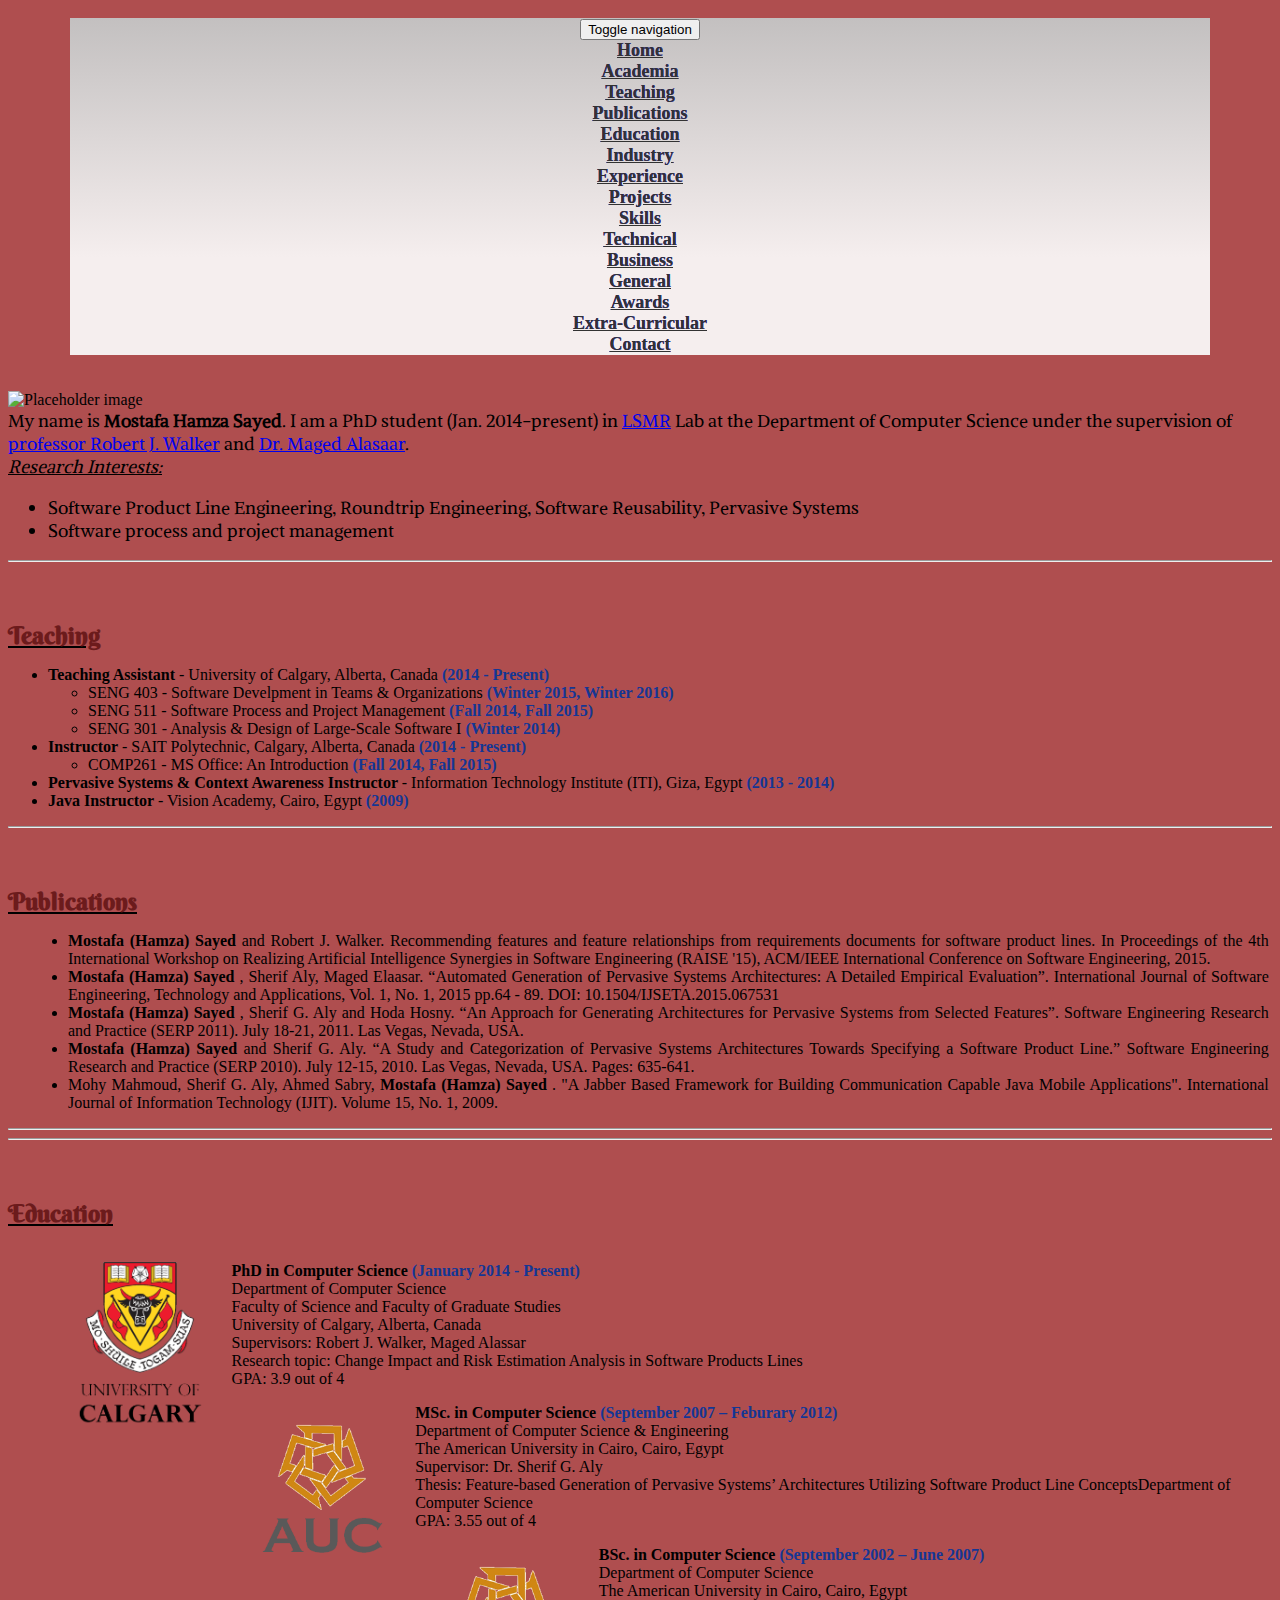
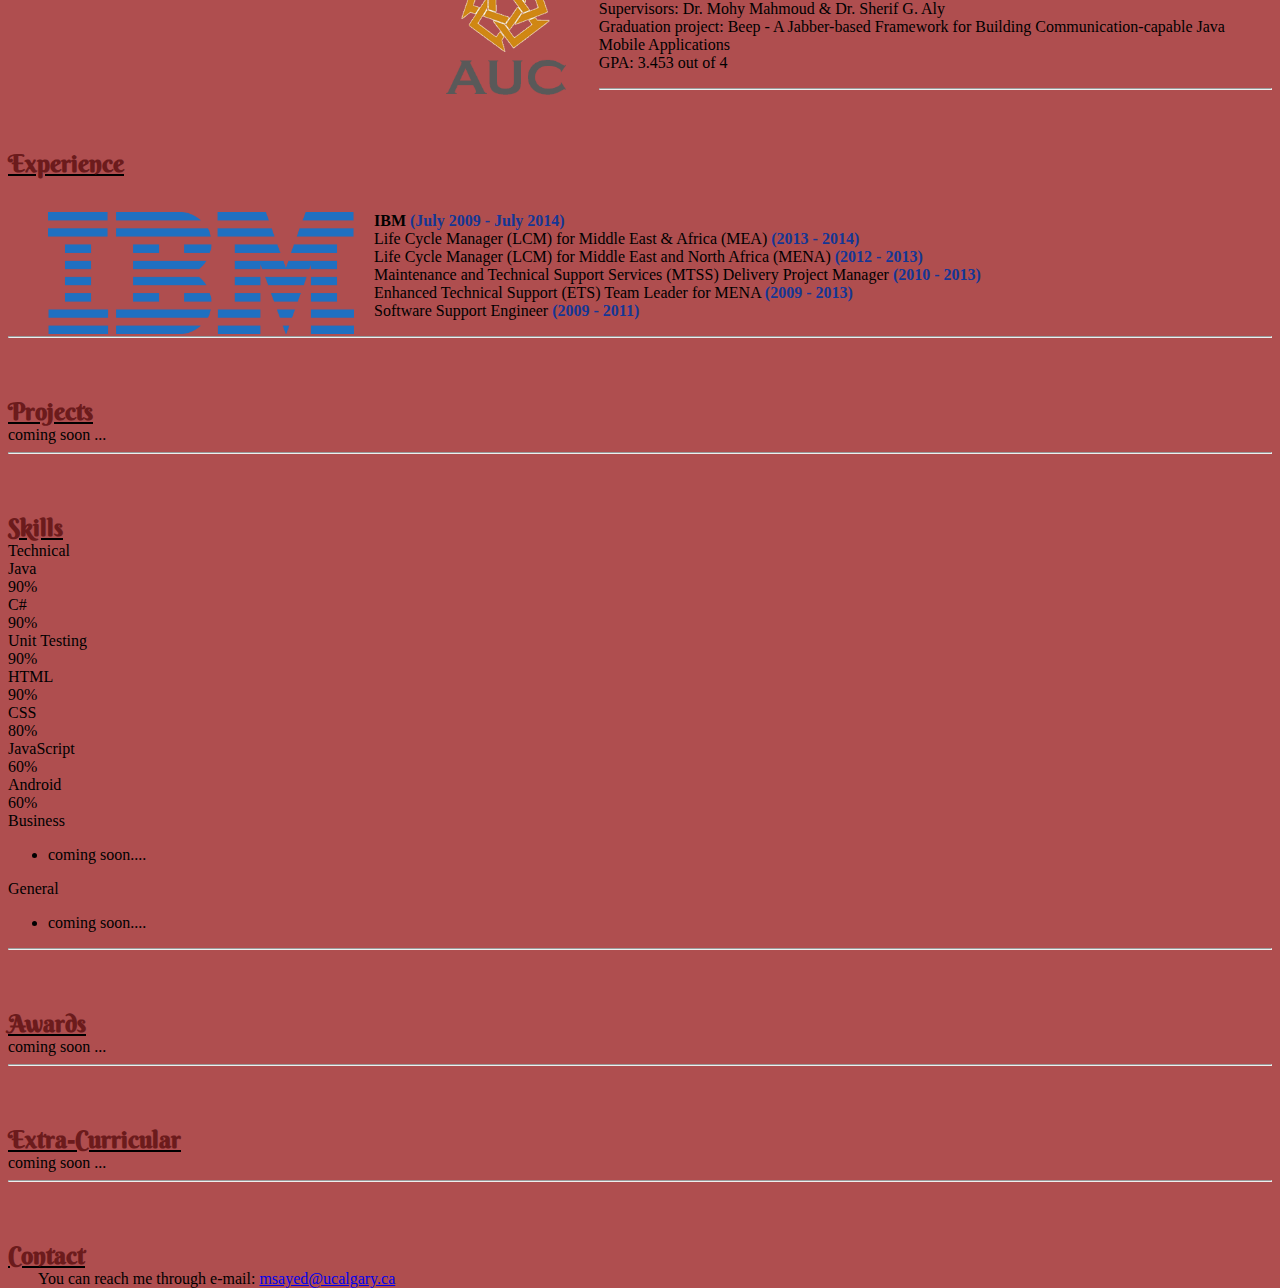
==== commit 15c79e4d: "fixing dropdown menu bug" ====
--- a/new_version/index.html
+++ b/new_version/index.html
@@ -16,6 +16,8 @@
 
 
 <link rel="shortcut icon" href="favicon.ico" type="image/x-icon" /> 
+
+
 
 </head>
 <body class="body">
@@ -33,7 +35,7 @@
             	<span class="fa fa-home fa-fw" aria-hidden="true"></span>Home 
         </a></li>
         <li class="dropdown">
-          <a href="#" class="dropdown-toggle" data-toggle="dropdown" role="button" aria-haspopup="true" aria-expanded="false"><i class="fa fa-book"></i> Academia <span class="caret"></span></a>
+          <a href="#academia" class="dropdown-toggle" data-toggle="dropdown" role="button" aria-haspopup="true" aria-expanded="false"><i class="fa fa-book"></i> Academia <span class="caret"></span></a>
                 <ul class="dropdown-menu">
                   <li><a href="#teaching" title="Teaching"> 
 					<span class="fa fa-graduation-cap"  aria-hidden="true"></span> Teaching </a></li>
@@ -46,12 +48,23 @@
           </ul>
               </li>
         <li class="dropdown">
-          <a href="#" class="dropdown-toggle" data-toggle="dropdown" role="button" aria-haspopup="true" aria-expanded="false"> <i class="fa fa-wrench"></i> Industry <span class="caret"></span></a>
+          <a href="#industry" class="dropdown-toggle" data-toggle="dropdown" role="button" aria-haspopup="true" aria-expanded="false"> <i class="fa fa-wrench"></i> Industry <span class="caret"></span></a>
                 <ul class="dropdown-menu">
                   <li><a href="#experience" title="Experience"> 
 					<span class="fa fa-briefcase"  aria-hidden="true"></span> Experience </a></li>
                   <li><a href="#industry-projects" title="industry-projects"> 
             		<span class="fa fa-files-o"  aria-hidden="true"></span> Projects </a></li>
+                </ul>
+              </li>
+               <li class="dropdown">
+          <a href="#skill" class="dropdown-toggle" data-toggle="dropdown" role="button" aria-haspopup="true" aria-expanded="false"> <i class="fa fa-cubes"></i> Skills <span class="caret"></span></a>
+                <ul class="dropdown-menu">
+                  <li><a href="#technical" title="technical"> 
+					<span class="fa fa-file-code-o"  aria-hidden="true"></span> Technical </a></li>
+                  <li><a href="#business" title="business"> 
+            		<span class="fa fa-magic"  aria-hidden="true"></span> Business </a></li>
+                   <li><a href="#general" title="general"> 
+            		<span class="fa fa-pie-chart"  aria-hidden="true"></span> General </a></li>
                 </ul>
               </li>
          <li><a href="#awards" title="awards"> 
@@ -249,6 +262,91 @@
         coming soon ...
   </section>
   
+  
+  <hr>
+  <section id="skills">
+    	<div class="section">
+    	<span class="fa fa-cubes"  aria-hidden="true">  <span class="section-title"> Skills </span> </span>  </div>
+  <div class=" well">
+    <div class="row">
+      <div class="col-lg-4 col-md-4 col-sm-6">
+        <div class="media">
+            <section id="technical"><span class="skill-title"> Technical </span> 
+            
+            <span class="media-body">
+            <br/>
+                <span class="skill"> Java </span>
+                <div class="progress">
+                  <span class="blue" style="width: 90%;"><span>90%</span></span>
+                </div>
+                
+                <span class="skill"> C# </span>
+                <div class="progress">
+                  <span class="blue" style="width: 90%;"><span>90%</span></span>
+                </div>
+                
+                <span class="skill"> Unit Testing </span>
+                <div class="progress">
+                  <span class="blue" style="width: 90%;"><span>90%</span></span>
+                </div>
+                
+                <span class="skill"> HTML </span>
+				<div class="progress">
+                  <span class="blue" style="width: 90%;"><span>90%</span></span>
+                </div>
+    
+                <span class="skill"> CSS </span>
+                <div class="progress">
+                  <span class="orange" style="width: 80%;"><span>80%</span></span>
+                </div>
+            
+            	
+            	 <span class="skill"> JavaScript </span>
+                <div class="progress">
+                  <span class="red" style="width: 60%;"><span>60%</span></span>
+                </div>
+                
+                <span class="skill"> Android </span>
+                <div class="progress">
+                  <span class="red" style="width: 60%;"><span>60%</span></span>
+                </div>
+            
+	        	
+
+            </span>
+            </section>
+         
+        </div>
+      </div>
+      <div class="col-lg-4 col-md-4 col-sm-6">
+        <div class="media">
+   			<section id="business"><span class="skill-title"> Business </span> 
+            	<span class="media-body">
+                   <ul>
+                   <li> 
+                   coming soon....
+                   </li>
+                   </ul>
+                 </span>
+            </section>
+        </div>
+      </div>
+      <div class="col-lg-4 col-md-4 col-sm-6">
+        <div class="media">
+             <section id="general"><span class="skill-title"> General </span> 
+            <span class="media-body">
+           <ul>
+           <li> 
+           coming soon....
+           </li>
+           </ul>
+            </span>
+            </section>
+        </div>
+      </div>
+    </div>
+  </div>
+</section>
    <hr>  
   <section id="awards">
   	<div class="section">
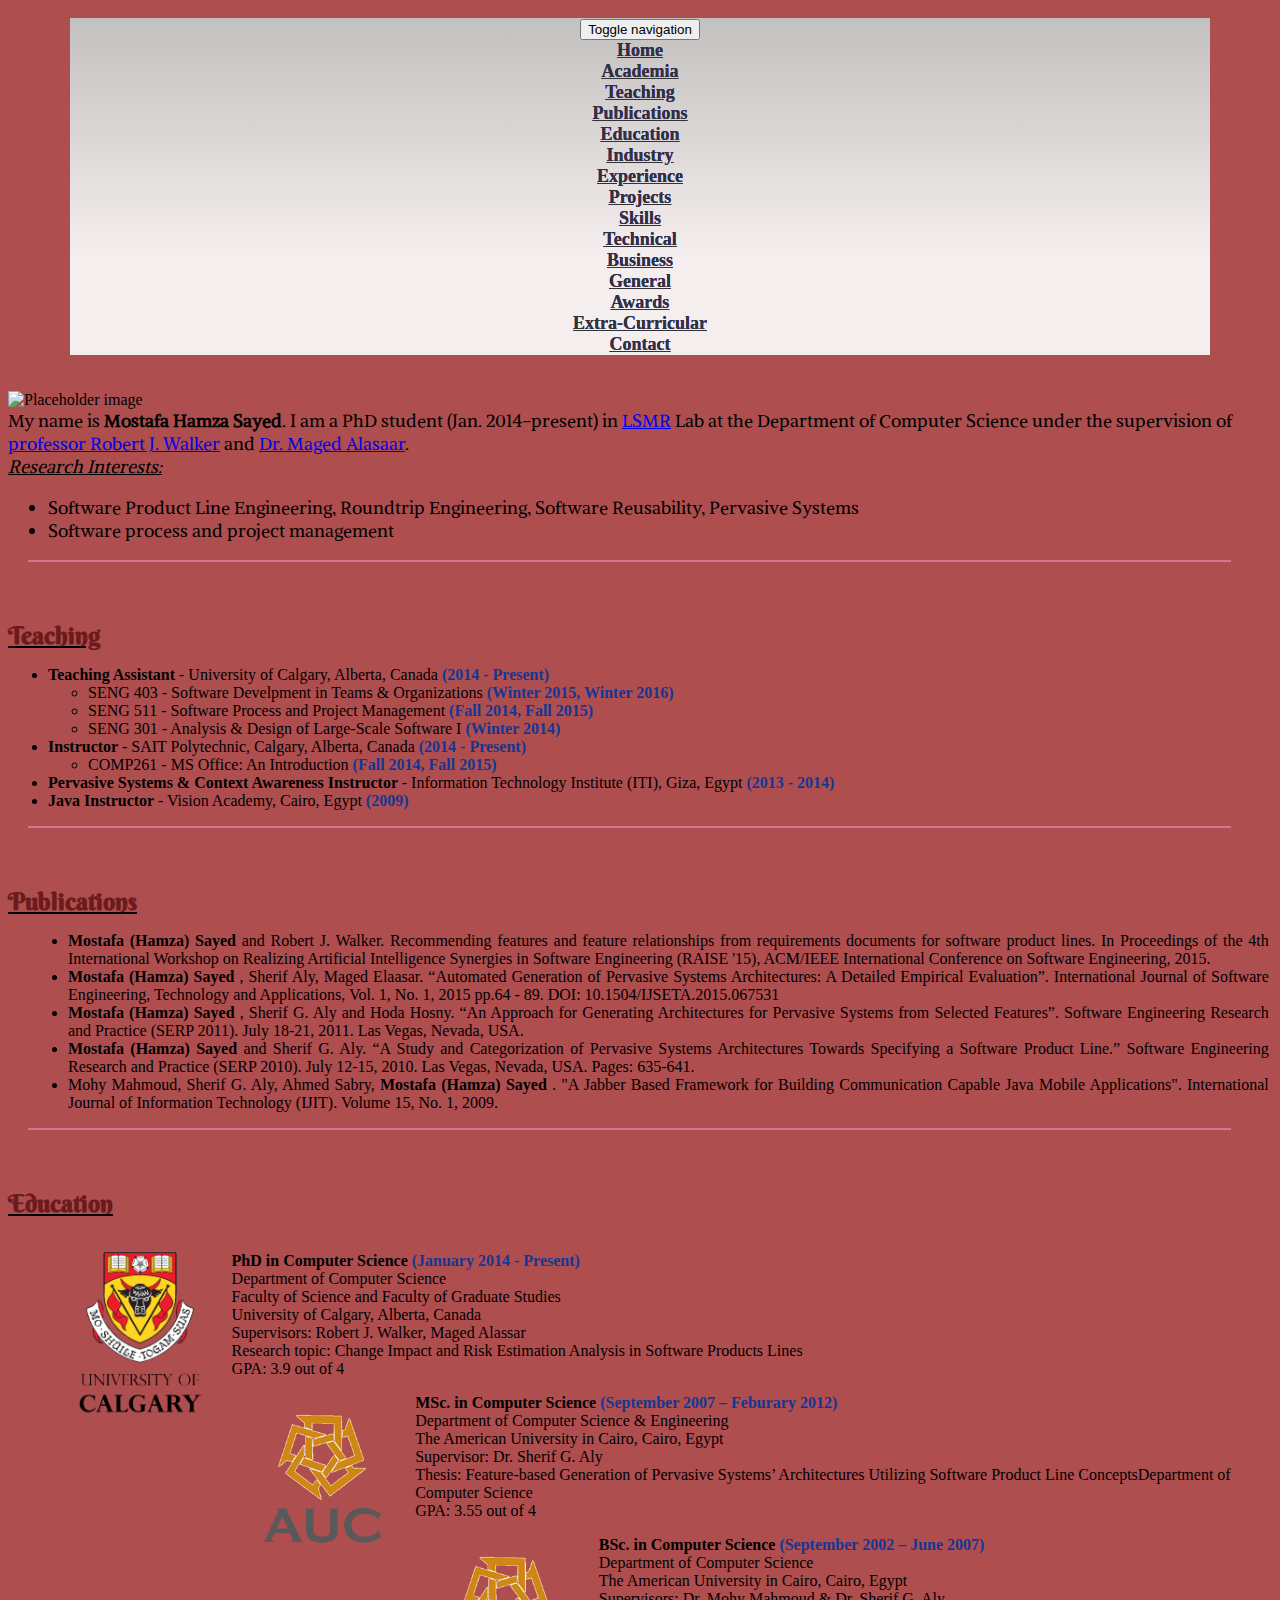
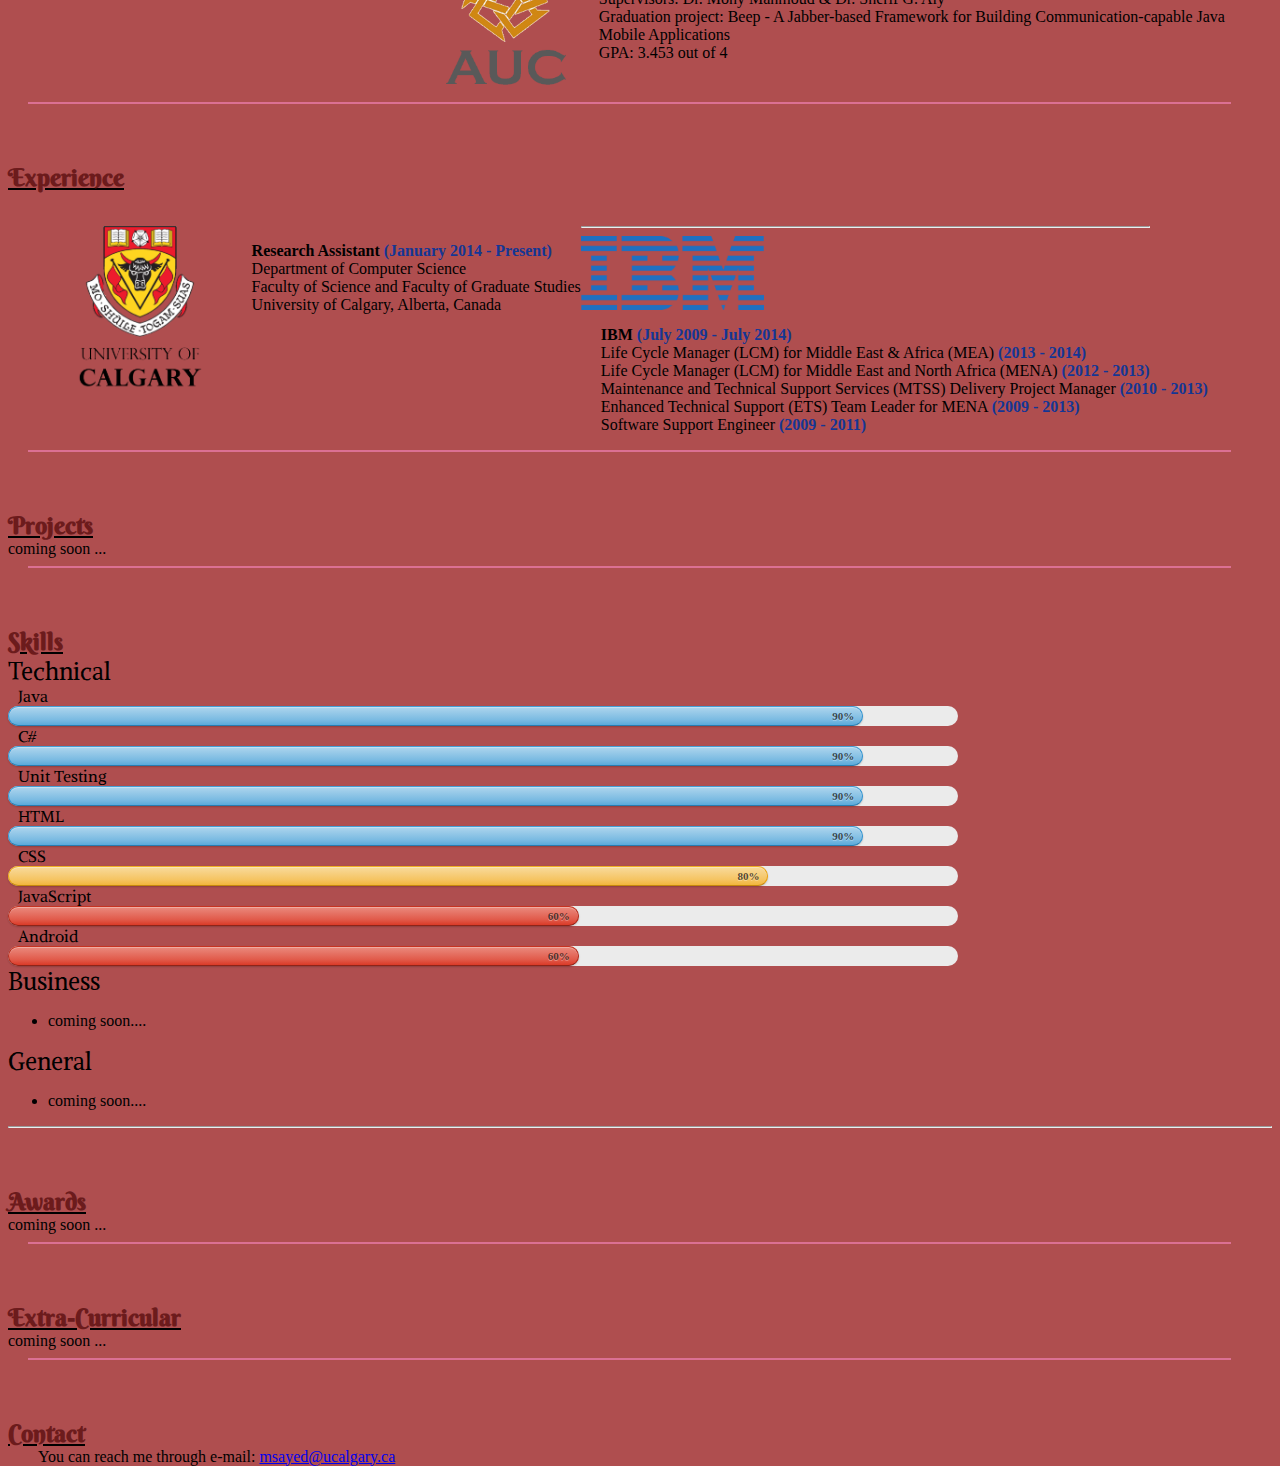
==== commit 2bd49028: "added more experience, changed hr tag style" ====
--- a/new_version/index.html
+++ b/new_version/index.html
@@ -107,7 +107,7 @@
      </ul>
 
   </div>	
-  <hr>  
+  <hr class="hr-divider">  
   <section id="teaching">
   	<div class="section">
     	<span class="fa fa-graduation-cap" >  <span class="section-title"> Teaching </span> </span>  </div>
@@ -143,7 +143,7 @@
                 </ul>
   </section>
   
- <hr>
+ <hr class="hr-divider">
    
   <section id="publications" >
   <div class="section">
@@ -168,8 +168,8 @@
 
 	</section>
     
-    <hr>
-    <hr>
+    <hr class="hr-divider">
+  
    
   <section id="education" >
   <div class="section">
@@ -230,18 +230,32 @@
 	</section>
   
   
-   <hr>  
+   <hr class="hr-divider">  
   <section id="experience">
   	<div class="section">
     	<span class="fa fa-users"  aria-hidden="true">  <span class="section-title"> Experience </span> </span>  </div>
         <br />
         <ul>
+         <div class="row">
+        <div class="col-md-12">
+			<span> <img src="images/uofc logo.png" class="img-thumbnail img-responsive education-logo " alt="Placeholder image">  
+            </span>
+				<p class="experience"> <strong> Research Assistant </strong> <span class="year"> (January 2014 - Present)</span>  	
+                	<br/>
+                    Department of Computer Science <br/>
+                    Faculty of Science and Faculty of Graduate Studies <br/>
+                    University of Calgary, Alberta, Canada <br/>
+                  
+				</p>
+		</div>
+	</div>
+        <hr  class="experience-divider" />
         <div class="row">
         <div class="col-md-12">
-			<span> <img src="images/ibm logo.png" class="img-thumbnail img-responsive experience-logo" alt="IBM">  
-            </span>
-            
-				<p > <strong> IBM </strong> <span class="year"> (July 2009 - July 2014)</span>  	
+			<span> <img src="images/ibm logo.png" class="img-thumbnail img-responsive education-logo " alt="IBM">  
+            </span>
+
+				<p class="experience"> <strong> IBM </strong> <span class="year"> (July 2009 - July 2014)</span>  	
                 	<br/>
                     Life Cycle Manager (LCM) for Middle East & Africa (MEA) <span class="year"> (2013 - 2014)</span>  	<br/>
                     Life Cycle Manager (LCM) for Middle East and North Africa (MENA) <span class="year"> (2012 - 2013)</span>  	<br/>
@@ -249,13 +263,14 @@
                     Enhanced Technical Support (ETS) Team Leader for MENA <span class="year"> (2009 - 2013)</span>  	<br/>
                     Software Support Engineer <span class="year"> (2009 - 2011)</span>  	
 				</p>
-		</div>
+                </div>
 </div>
+
       </ul>
         
   </section>
   
-   <hr>  
+   <hr class="hr-divider">  
   <section id="industry-projects">
   	<div class="section">
     	<span class="fa fa-users"  aria-hidden="true">  <span class="section-title"> Projects </span> </span>  </div>
@@ -263,15 +278,15 @@
   </section>
   
   
-  <hr>
-  <section id="skills">
+  <hr class="hr-divider">
+  <section id="technical">
     	<div class="section">
     	<span class="fa fa-cubes"  aria-hidden="true">  <span class="section-title"> Skills </span> </span>  </div>
   <div class=" well">
     <div class="row">
       <div class="col-lg-4 col-md-4 col-sm-6">
         <div class="media">
-            <section id="technical"><span class="skill-title"> Technical </span> 
+            <section id="technicals"><span class="skill-title"> Technical </span> 
             
             <span class="media-body">
             <br/>
@@ -353,13 +368,13 @@
     	<span class="fa fa-trophy"  aria-hidden="true">  <span class="section-title"> Awards </span> </span>  </div>
                 coming soon ...
   </section>
-   <hr>  
+   <hr class="hr-divider">  
   <section id="extra">
   	<div class="section">
     	<span class="fa fa-users"  aria-hidden="true">  <span class="section-title"> Extra-Curricular </span> </span>  </div>
                 coming soon ...
   </section>
-   <hr>  
+   <hr class="hr-divider">  
   <section id="contact">
   	<div class="section">
     	<span class="fa fa-envelope"  aria-hidden="true">  <span class="section-title"> Contact </span> </span>  </div>
--- a/new_version/css/styles.css
+++ b/new_version/css/styles.css
@@ -164,6 +164,22 @@
 	}
 }
 
+.experience {
+	margin-left:20px;
+	float:left;
+}
+
+.experience-divider {
+	margin-right: 10%;  
+	
+}
+
+.hr-divider {
+	border: 1px solid palevioletred;
+	      margin-left:20px;
+	width: 95%; 
+
+}
 
 .experience-logo {
 	float:left;
@@ -235,3 +251,102 @@
 	font-size:large;
 	font-weight: 400;	
 }
+
+
+.skill-title{
+	font-family: 'Alike Angular', serif;
+	font-style: normal;
+	font-size:x-large;
+	font-weight: 400;	
+}
+
+
+/* skill progress bars */
+
+.progress {
+  height: 20px;
+  background: #ebebeb;
+  border-left: 1px solid transparent;
+  border-right: 1px solid transparent;
+  border-radius: 10px;
+  width:75%;
+}
+.progress > span {
+  position: relative;
+  float: left;
+  margin: 0 -1px;
+  min-width: 30px;
+  height: 18px;
+  line-height: 16px;
+  text-align: right;
+  background: #cccccc;
+  border: 1px solid;
+  border-color: #bfbfbf #b3b3b3 #9e9e9e;
+  border-radius: 10px;
+  background-image: -webkit-linear-gradient(top, #f0f0f0, #dbdbdb 70%, #cccccc);
+  background-image: -moz-linear-gradient(top, #f0f0f0, #dbdbdb 70%, #cccccc);
+  background-image: -o-linear-gradient(top, #f0f0f0, #dbdbdb 70%, #cccccc);
+  background-image: linear-gradient(to bottom, #f0f0f0, #dbdbdb 70%, #cccccc);
+  -webkit-box-shadow: inset 0 1px rgba(255, 255, 255, 0.3), 0 1px 2px rgba(0, 0, 0, 0.2);
+  box-shadow: inset 0 1px rgba(255, 255, 255, 0.3), 0 1px 2px rgba(0, 0, 0, 0.2);
+}
+.progress > span > span {
+  padding: 0 8px;
+  font-size: 11px;
+  font-weight: bold;
+  color: #404040;
+  color: rgba(0, 0, 0, 0.7);
+  text-shadow: 0 1px rgba(255, 255, 255, 0.4);
+}
+.progress > span:before {
+  content: '';
+  position: absolute;
+  top: 0;
+  bottom: 0;
+  left: 0;
+  right: 0;
+  z-index: 1;
+  height: 18px;
+  background: url("../images/progress.png") 0 0 repeat-x;
+  border-radius: 10px;
+}
+.progress .green {
+  background: #85c440;
+  border-color: #78b337 #6ba031 #568128;
+  background-image: -webkit-linear-gradient(top, #b7dc8e, #99ce5f 70%, #85c440);
+  background-image: -moz-linear-gradient(top, #b7dc8e, #99ce5f 70%, #85c440);
+  background-image: -o-linear-gradient(top, #b7dc8e, #99ce5f 70%, #85c440);
+  background-image: linear-gradient(to bottom, #b7dc8e, #99ce5f 70%, #85c440);
+}
+.progress .red {
+  background: #db3a27;
+  border-color: #c73321 #b12d1e #8e2418;
+  background-image: -webkit-linear-gradient(top, #ea8a7e, #e15a4a 70%, #db3a27);
+  background-image: -moz-linear-gradient(top, #ea8a7e, #e15a4a 70%, #db3a27);
+  background-image: -o-linear-gradient(top, #ea8a7e, #e15a4a 70%, #db3a27);
+  background-image: linear-gradient(to bottom, #ea8a7e, #e15a4a 70%, #db3a27);
+}
+.progress .orange {
+  background: #f2b63c;
+  border-color: #f0ad24 #eba310 #c5880d;
+  background-image: -webkit-linear-gradient(top, #f8da9c, #f5c462 70%, #f2b63c);
+  background-image: -moz-linear-gradient(top, #f8da9c, #f5c462 70%, #f2b63c);
+  background-image: -o-linear-gradient(top, #f8da9c, #f5c462 70%, #f2b63c);
+  background-image: linear-gradient(to bottom, #f8da9c, #f5c462 70%, #f2b63c);
+}
+.progress .blue {
+  background: #5aaadb;
+  border-color: #459fd6 #3094d2 #277db2;
+  background-image: -webkit-linear-gradient(top, #aed5ed, #7bbbe2 70%, #5aaadb);
+  background-image: -moz-linear-gradient(top, #aed5ed, #7bbbe2 70%, #5aaadb);
+  background-image: -o-linear-gradient(top, #aed5ed, #7bbbe2 70%, #5aaadb);
+  background-image: linear-gradient(to bottom, #aed5ed, #7bbbe2 70%, #5aaadb);
+}
+
+.skill {
+	margin-left:10px;
+	font-family: 'Alike Angular', serif;
+	font-style: normal;
+	font-size:normal;
+	font-weight: 400;	
+}
